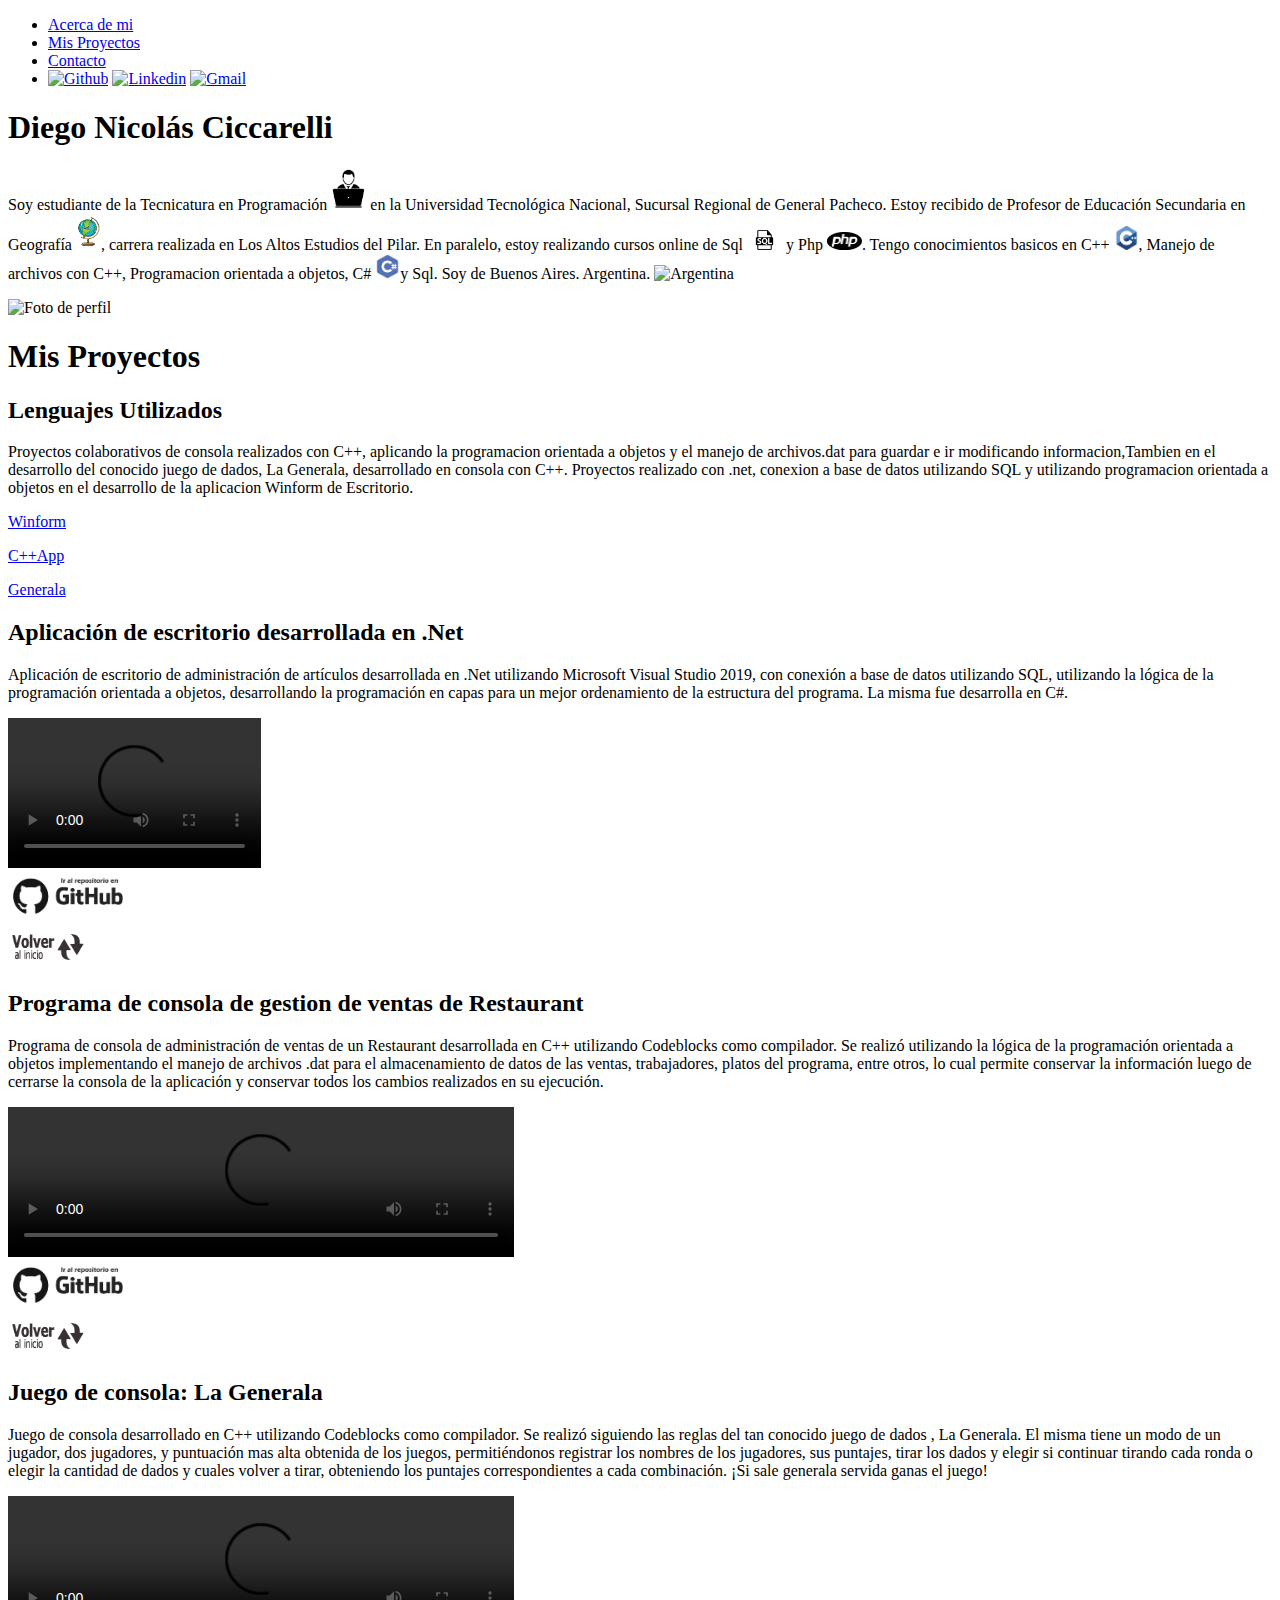
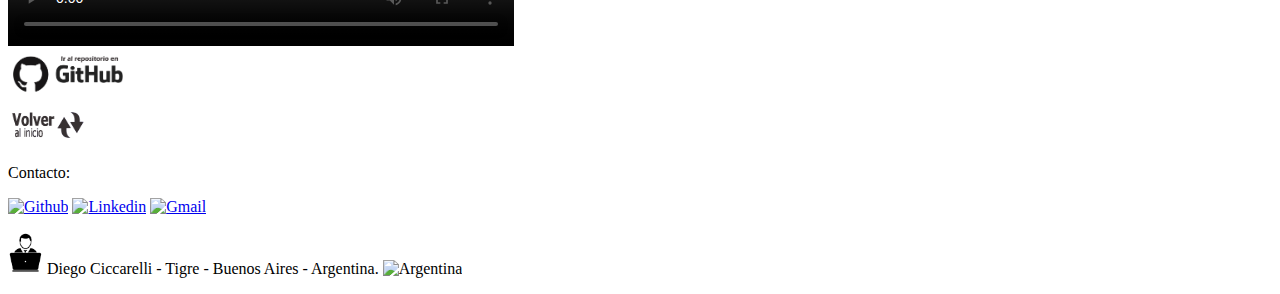
==== Index.html @ 88fc3339 "Descripciones de divs y nuevos iconos" ====
<!DOCTYPE html>
<html lang="en">
<head>
    <meta charset="UTF-8">
    <meta http-equiv="X-UA-Compatible" content="IE=edge">
    <meta name="viewport" content="width=device-width, initial-scale=1.0">
    <link rel="stylesheet" type= "text/css" href="estilo.css">
    <link href='https://cdn.jsdelivr.net/npm/boxicons@2.0.5/css/boxicons.min.css' rel='stylesheet'>
    <link rel = "preconnect" href = "https://fonts.gstatic.com">
    <link href = "https://fonts.googleapis.com/css2? family = KoHo & display = swap" rel = "hoja de estilo ">
    <title>Portfolio Diego Ciccarelli</title>
   
</head>
<body>
    <div class="estilo">
       
        <nav>
            <ul>
                
                <li><a href="#sobremi-a">Acerca de mi</a> </li>
                <li><a href="#primerapartado-a">Mis Proyectos</a> </li>
                <li><a href="#Contacto">Contacto</a> </li>  
                <li><a target ="_blank" href = "https://github.com/diegonicolasciccarelli">
                    <img class = "iconogit" src = 'https://image.flaticon.com/icons/png/512/25/25231.png' alt='Github' width="20px" height="20px"></a>
                        <a target ="_blank" href = "https://www.linkedin.com/in/diego-ciccarelli-abb57b20b/">
                        <img class = "linkedinicono" src = 'https://image.flaticon.com/icons/png/512/174/174857.png' alt='Linkedin' width="20px" height="20px"></a>
                            <a target ="_blank" href = "mailto:ciccarelli.diegonicolas@gmail.com">
                            <img class = "Gmailicono" src = 'https://cdn.icon-icons.com/icons2/2631/PNG/512/gmail_new_logo_icon_159149.png' alt='Gmail' width="20px" height="20px"></a>
                 </li> 
            
            </ul>    
        </nav>
    </div>
    <div class = "sobremi">
        <a name="sobremi-a"></a>
        <h1 class="sobremi-h1">Diego Nicolás Ciccarelli </h1>
        <!--<h2 class = "sobremi-h2">Estudiante de la Tecnicatura en Programación </h2>-->
        <div class = "TextoApartado">
            <p class= "sobremi-p">Soy estudiante de la Tecnicatura en Programación <img  src='programa.png' alt="Programador" width="35px" > en la Universidad Tecnológica Nacional, Sucursal Regional de General Pacheco. Estoy recibido de Profesor de Educación Secundaria en Geografía <img  src='Geo.png' alt="SQL" width="25px" >, carrera realizada en Los Altos Estudios del Pilar. 
                En paralelo, estoy realizando cursos online de Sql <img  src='Sql.png' alt="SQL" width="35px" > y Php <img  src='Php.png' alt="PHP" width="35px" >. Tengo conocimientos basicos en C++ <img  src='LogoC++.png' alt="SQL" width="25px" >, Manejo de archivos con C++, Programacion orientada a objetos, C# <img  src='CSHARP.png' alt="SQL" width="25px" >y Sql. Soy de Buenos Aires. Argentina. <img  src='https://images.emojiterra.com/twitter/512px/1f1e6-1f1f7.png' alt="Argentina" width="20px" >  </p>
            <img class="sobremi-perfil" src='https://i.postimg.cc/pLwyL3xd/IMG-20200205-180359-738.jpg' alt="Foto de perfil" >
        </div>  
      
    </div>


<div class = "primerapartado">
    
    <a name="primerapartado-a"></a>
    <h1 class="primerapartado-h1">Mis Proyectos </h1>
    <h2 class ="primerapartado-h2"> Lenguajes Utilizados</h2>
    <div class = "BotonesLenguaje">
        <div class = "TextoApartado">
            <p class="primerapartado-p">Proyectos colaborativos de consola realizados con C++, aplicando la programacion orientada a objetos y el manejo de archivos.dat para guardar e ir modificando informacion,Tambien en el desarrollo del conocido juego de dados, La Generala, desarrollado en consola con C++. Proyectos realizado con .net, conexion a base de datos utilizando SQL y utilizando programacion orientada a objetos  en el desarrollo de la aplicacion Winform de Escritorio.  </p>
            <div class = "boton">
                <a href="#primerapartado-winform"> <p>Winform</p></a>
               
            </div>
            <div class = "boton">
                <a href="#primerapartado-c++"> <p>C++App</p></a>
            </div>
             <div class = "boton">
                <a href="#primerapartado-generala"> <p>Generala</p></a>
            </div>
            
        </div> 
    </div> 
    
        <div class = "primerapartado-winform"><a name="primerapartado-winform"></a>
            
            <h2 class="primerapartado-h2"> Aplicación de escritorio desarrollada en .Net</h2>  
         <div class = "TextoApartado">
    <p class="primerapartado-p">Aplicación de escritorio de administración de artículos desarrollada en .Net utilizando Microsoft Visual Studio 2019, con conexión a base de datos utilizando SQL, utilizando la lógica de la programación orientada a objetos, desarrollando la programación en capas para un mejor ordenamiento de la estructura del programa. La misma fue desarrolla en C#. </p>
            <video class ="Proyecto1" src="Winforms2.mp4" alt='Winform' width="20%" controls>  
         </div> 
    
         <div class="socialmedia">
                                                                                                         
                <a target ="_blank" href = "https://github.com/Vevusse/TPWinform_Campostano_Ciccarelli">
                <img class = "iconogit" src = 'Repositorio.png' alt='Github' width="120px" height="50px">
                 </a>
       
         </div>
              <div class= "volverinicio">
                    <a href = "Index.html">
                 <img src = 'volver.png' alt='Github' width="80px" height="40px"></a>
              </div>
           
        </div> 

        <div class = "primerapartado-c++"><a name="primerapartado-c++"></a>
            
            <h2 class="primerapartado-h2">Programa de consola de gestion de ventas de Restaurant</h2>  
         <div class = "TextoApartado">
            <p class="primerapartado-p">Programa de consola de administración de ventas de un Restaurant desarrollada en C++ utilizando Codeblocks como compilador. Se realizó utilizando la lógica de la programación orientada a objetos implementando el manejo de archivos .dat para el almacenamiento de datos de las ventas, trabajadores, platos del programa, entre otros, lo cual permite conservar la información luego de cerrarse la consola de la aplicación y conservar todos los cambios realizados en su ejecución.</p>
            <video class ="Proyecto1" src="Restaurant2.mp4" alt='Winform' width="40%" controls>
         </div>
         <div class="socialmedia">
                                                                                                         
            <a target ="_blank" href = "https://github.com/diegonicolasciccarelli/Aplicacion-de-consola-Restaurant">
            <img class = "iconogit" src = 'Repositorio.png' alt='Github' width="120px" height="50px">
             </a>
   
     </div>
         <div class= "volverinicio">
            <a href = "Index.html">
               <img src = 'volver.png' alt='Github' width="80px" height="40px"></a>
           </div> 
        </div> 
        
        <div class = "primerapartado-generala"><a name="primerapartado-generala"></a>
            
            <h2 class="primerapartado-h2">Juego de consola: La Generala</h2>  
         <div class = "TextoApartado">
         <p class="primerapartado-p">Juego de consola desarrollado en C++ utilizando Codeblocks como compilador. Se realizó siguiendo las reglas del tan conocido juego de dados , La Generala. El misma tiene un modo de un jugador, dos jugadores, y puntuación mas alta obtenida de los juegos, permitiéndonos registrar los nombres de los jugadores, sus puntajes, tirar los dados y elegir si continuar tirando cada ronda o elegir la cantidad de dados y cuales volver a tirar, obteniendo los puntajes correspondientes a cada combinación. ¡Si sale generala servida ganas el juego!</p>
            <video class ="Proyecto1" src="Generala1.mp4" alt='Winform' width="40%" controls>
         </div>
         <div class="socialmedia">
                                                                                                         
            <a target ="_blank" href = "https://github.com/diegonicolasciccarelli/Juego-Generala-c-">
            <img class = "iconogit" src = 'Repositorio.png' alt='Github' width="120px" height="50px">
             </a>
   
     </div>
         <div class= "volverinicio">
            <a href = "Index.html">
               <img src = 'volver.png' alt='Github' width="80px" height="40px"></a>
           </div>
        </div> 
        
        
</div> 

<footer class="footer">
    <a name="Contacto"></a>
    <div class="container footer__caption">
        
        
            <div class="socialmedia">
                <p class="socialmedia__legend">Contacto:</p>                                                                                                 
                <a target ="_blank" href = "https://github.com/diegonicolasciccarelli">
                    <img class = "iconogit" src = 'https://image.flaticon.com/icons/png/512/25/25231.png' alt='Github' width="20px" height="20px"></a>
                        <a target ="_blank" href = "https://www.linkedin.com/in/diego-ciccarelli-abb57b20b/">
                        <img class = "linkedinicono" src = 'https://image.flaticon.com/icons/png/512/174/174857.png' alt='Linkedin' width="20px" height="20px"></a>
                            <a target ="_blank" href = "mailto:ciccarelli.diegonicolas@gmail.com">
                            <img class = "Gmailicono" src = 'https://cdn.icon-icons.com/icons2/2631/PNG/512/gmail_new_logo_icon_159149.png' alt='Gmail' width="20px" height="20px"></a>
                  </div>
                  <p class="primerapartado-p"><img  src='programa.png' alt="Programador" width="35px" > Diego Ciccarelli - Tigre - Buenos Aires - Argentina. <img  src='https://images.emojiterra.com/twitter/512px/1f1e6-1f1f7.png' alt="Argentina" width="20px" ></p>
        
    </div>
</footer>

</body>
</html>
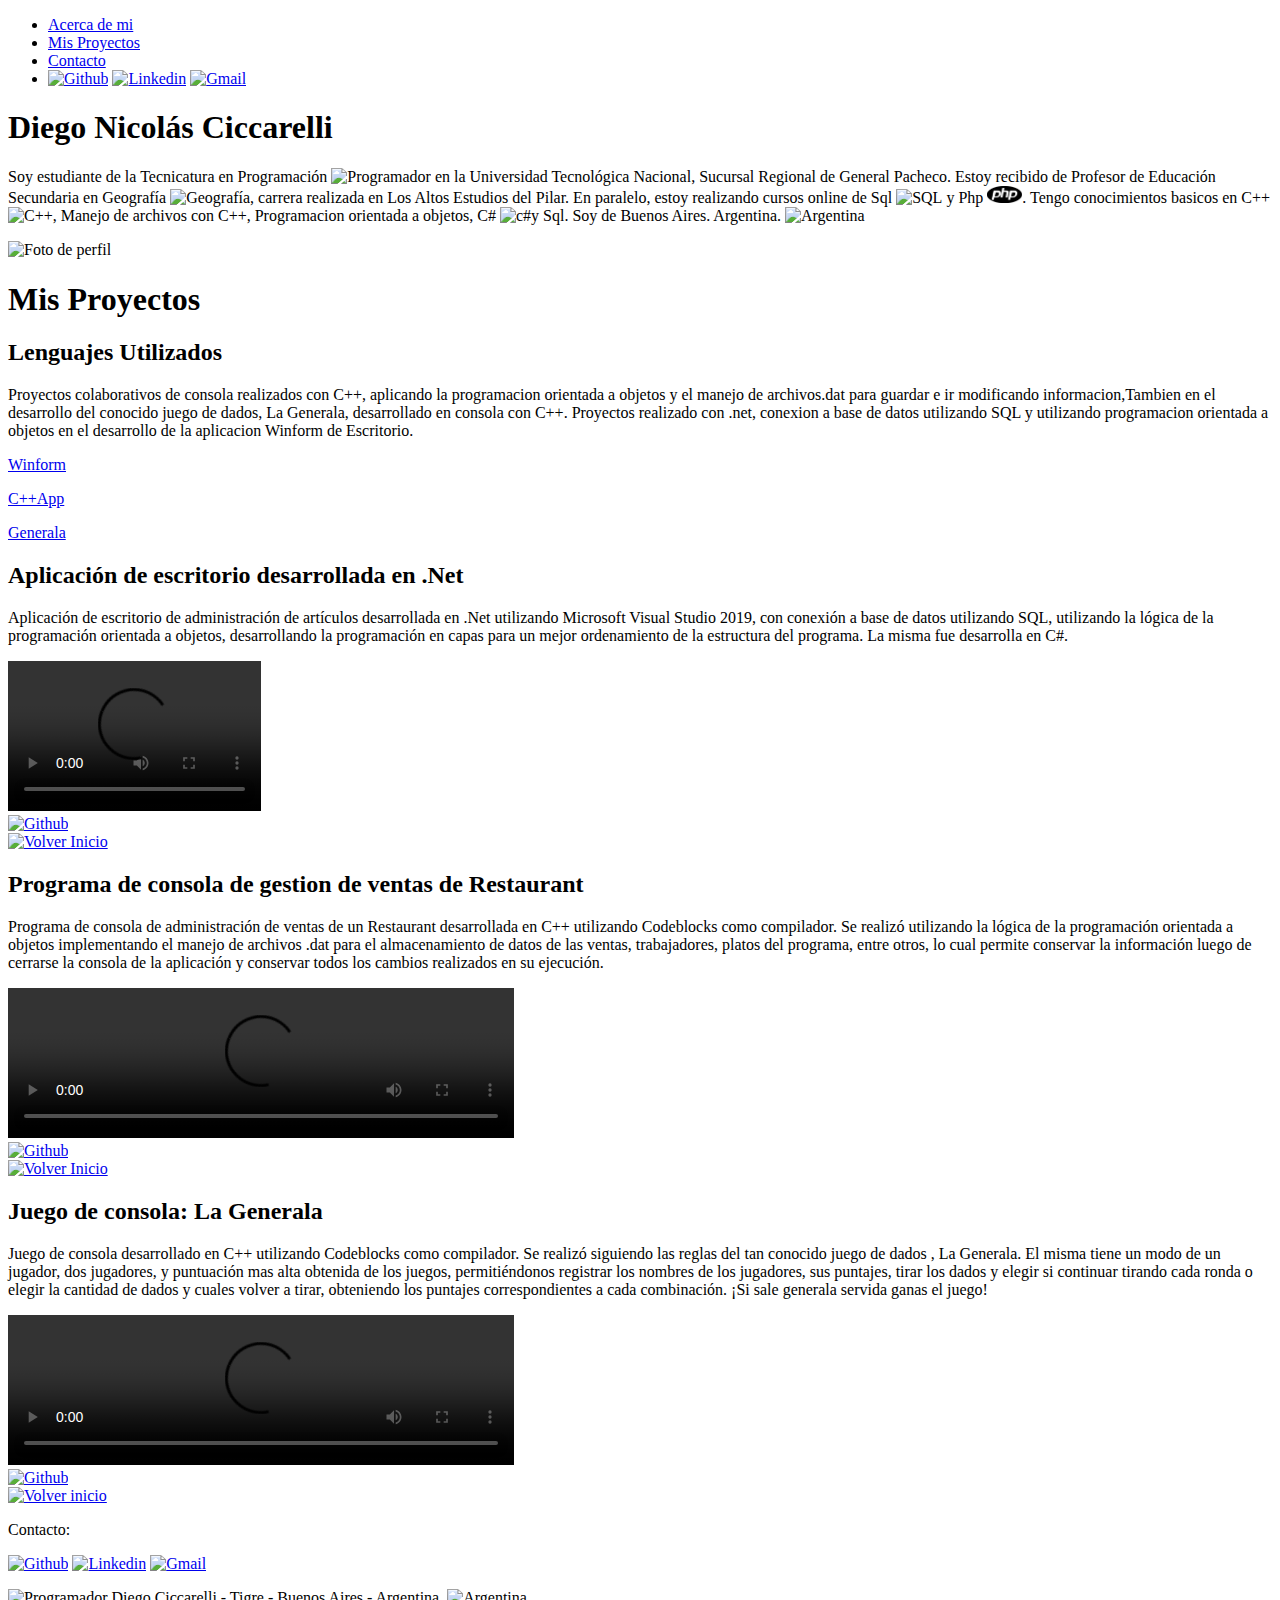
==== commit 781b10ab: "Se creo carpeta recursos y acomodo archivos" ====
--- a/Index.html
+++ b/Index.html
@@ -36,8 +36,8 @@
         <h1 class="sobremi-h1">Diego Nicolás Ciccarelli </h1>
         <!--<h2 class = "sobremi-h2">Estudiante de la Tecnicatura en Programación </h2>-->
         <div class = "TextoApartado">
-            <p class= "sobremi-p">Soy estudiante de la Tecnicatura en Programación <img  src='programa.png' alt="Programador" width="35px" > en la Universidad Tecnológica Nacional, Sucursal Regional de General Pacheco. Estoy recibido de Profesor de Educación Secundaria en Geografía <img  src='Geo.png' alt="SQL" width="25px" >, carrera realizada en Los Altos Estudios del Pilar. 
-                En paralelo, estoy realizando cursos online de Sql <img  src='Sql.png' alt="SQL" width="35px" > y Php <img  src='Php.png' alt="PHP" width="35px" >. Tengo conocimientos basicos en C++ <img  src='LogoC++.png' alt="SQL" width="25px" >, Manejo de archivos con C++, Programacion orientada a objetos, C# <img  src='CSHARP.png' alt="SQL" width="25px" >y Sql. Soy de Buenos Aires. Argentina. <img  src='https://images.emojiterra.com/twitter/512px/1f1e6-1f1f7.png' alt="Argentina" width="20px" >  </p>
+            <p class= "sobremi-p">Soy estudiante de la Tecnicatura en Programación <img  src='recursos/programa.png' alt="Programador" width="35px" > en la Universidad Tecnológica Nacional, Sucursal Regional de General Pacheco. Estoy recibido de Profesor de Educación Secundaria en Geografía <img  src='recursos/Geo.png' alt="Geografía" width="25px" >, carrera realizada en Los Altos Estudios del Pilar. 
+                En paralelo, estoy realizando cursos online de Sql <img  src='recursos/Sql.png' alt="SQL" width="35px" > y Php <img  src='Recursos/Php.png' alt="PHP" width="35px" >. Tengo conocimientos basicos en C++ <img  src='recursos/LogoC++.png' alt="C++" width="25px" >, Manejo de archivos con C++, Programacion orientada a objetos, C# <img  src='recursos/CSHARP.png' alt="c#" width="25px" >y Sql. Soy de Buenos Aires. Argentina. <img  src='https://images.emojiterra.com/twitter/512px/1f1e6-1f1f7.png' alt="Argentina" width="20px" >  </p>
             <img class="sobremi-perfil" src='https://i.postimg.cc/pLwyL3xd/IMG-20200205-180359-738.jpg' alt="Foto de perfil" >
         </div>  
       
@@ -71,19 +71,19 @@
             <h2 class="primerapartado-h2"> Aplicación de escritorio desarrollada en .Net</h2>  
          <div class = "TextoApartado">
     <p class="primerapartado-p">Aplicación de escritorio de administración de artículos desarrollada en .Net utilizando Microsoft Visual Studio 2019, con conexión a base de datos utilizando SQL, utilizando la lógica de la programación orientada a objetos, desarrollando la programación en capas para un mejor ordenamiento de la estructura del programa. La misma fue desarrolla en C#. </p>
-            <video class ="Proyecto1" src="Winforms2.mp4" alt='Winform' width="20%" controls>  
+            <video class ="Proyecto1" src="recursos/Winforms.mp4" alt='Winform' width="20%" controls>  
          </div> 
     
          <div class="socialmedia">
                                                                                                          
                 <a target ="_blank" href = "https://github.com/Vevusse/TPWinform_Campostano_Ciccarelli">
-                <img class = "iconogit" src = 'Repositorio.png' alt='Github' width="120px" height="50px">
+                <img class = "iconogit" src = 'recursos/Repositorio.png' alt='Github' width="120px" height="50px">
                  </a>
        
          </div>
               <div class= "volverinicio">
                     <a href = "Index.html">
-                 <img src = 'volver.png' alt='Github' width="80px" height="40px"></a>
+                 <img src = 'recursos/volver.png' alt='Volver Inicio' width="80px" height="40px"></a>
               </div>
            
         </div> 
@@ -93,18 +93,18 @@
             <h2 class="primerapartado-h2">Programa de consola de gestion de ventas de Restaurant</h2>  
          <div class = "TextoApartado">
             <p class="primerapartado-p">Programa de consola de administración de ventas de un Restaurant desarrollada en C++ utilizando Codeblocks como compilador. Se realizó utilizando la lógica de la programación orientada a objetos implementando el manejo de archivos .dat para el almacenamiento de datos de las ventas, trabajadores, platos del programa, entre otros, lo cual permite conservar la información luego de cerrarse la consola de la aplicación y conservar todos los cambios realizados en su ejecución.</p>
-            <video class ="Proyecto1" src="Restaurant2.mp4" alt='Winform' width="40%" controls>
+            <video class ="Proyecto1" src="recursos/Restaurant.mp4" alt='Restaurant' width="40%" controls>
          </div>
          <div class="socialmedia">
                                                                                                          
             <a target ="_blank" href = "https://github.com/diegonicolasciccarelli/Aplicacion-de-consola-Restaurant">
-            <img class = "iconogit" src = 'Repositorio.png' alt='Github' width="120px" height="50px">
+            <img class = "iconogit" src = 'recursos/Repositorio.png' alt='Github' width="120px" height="50px">
              </a>
    
      </div>
          <div class= "volverinicio">
             <a href = "Index.html">
-               <img src = 'volver.png' alt='Github' width="80px" height="40px"></a>
+               <img src = 'recursos/volver.png' alt='Volver Inicio' width="80px" height="40px"></a>
            </div> 
         </div> 
         
@@ -113,18 +113,18 @@
             <h2 class="primerapartado-h2">Juego de consola: La Generala</h2>  
          <div class = "TextoApartado">
          <p class="primerapartado-p">Juego de consola desarrollado en C++ utilizando Codeblocks como compilador. Se realizó siguiendo las reglas del tan conocido juego de dados , La Generala. El misma tiene un modo de un jugador, dos jugadores, y puntuación mas alta obtenida de los juegos, permitiéndonos registrar los nombres de los jugadores, sus puntajes, tirar los dados y elegir si continuar tirando cada ronda o elegir la cantidad de dados y cuales volver a tirar, obteniendo los puntajes correspondientes a cada combinación. ¡Si sale generala servida ganas el juego!</p>
-            <video class ="Proyecto1" src="Generala1.mp4" alt='Winform' width="40%" controls>
+            <video class ="Proyecto1" src="recursos/Generala.mp4" alt='Winform' width="40%" controls>
          </div>
          <div class="socialmedia">
                                                                                                          
             <a target ="_blank" href = "https://github.com/diegonicolasciccarelli/Juego-Generala-c-">
-            <img class = "iconogit" src = 'Repositorio.png' alt='Github' width="120px" height="50px">
+            <img class = "iconogit" src = 'recursos/Repositorio.png' alt='Github' width="120px" height="50px">
              </a>
    
      </div>
          <div class= "volverinicio">
             <a href = "Index.html">
-               <img src = 'volver.png' alt='Github' width="80px" height="40px"></a>
+               <img src = 'recursos/volver.png' alt='Volver inicio' width="80px" height="40px"></a>
            </div>
         </div> 
         
@@ -145,7 +145,7 @@
                             <a target ="_blank" href = "mailto:ciccarelli.diegonicolas@gmail.com">
                             <img class = "Gmailicono" src = 'https://cdn.icon-icons.com/icons2/2631/PNG/512/gmail_new_logo_icon_159149.png' alt='Gmail' width="20px" height="20px"></a>
                   </div>
-                  <p class="primerapartado-p"><img  src='programa.png' alt="Programador" width="35px" > Diego Ciccarelli - Tigre - Buenos Aires - Argentina. <img  src='https://images.emojiterra.com/twitter/512px/1f1e6-1f1f7.png' alt="Argentina" width="20px" ></p>
+                  <p class="primerapartado-p"><img  src='recursos/programa.png' alt="Programador" width="35px" > Diego Ciccarelli - Tigre - Buenos Aires - Argentina. <img  src='https://images.emojiterra.com/twitter/512px/1f1e6-1f1f7.png' alt="Argentina" width="20px" ></p>
         
     </div>
 </footer>
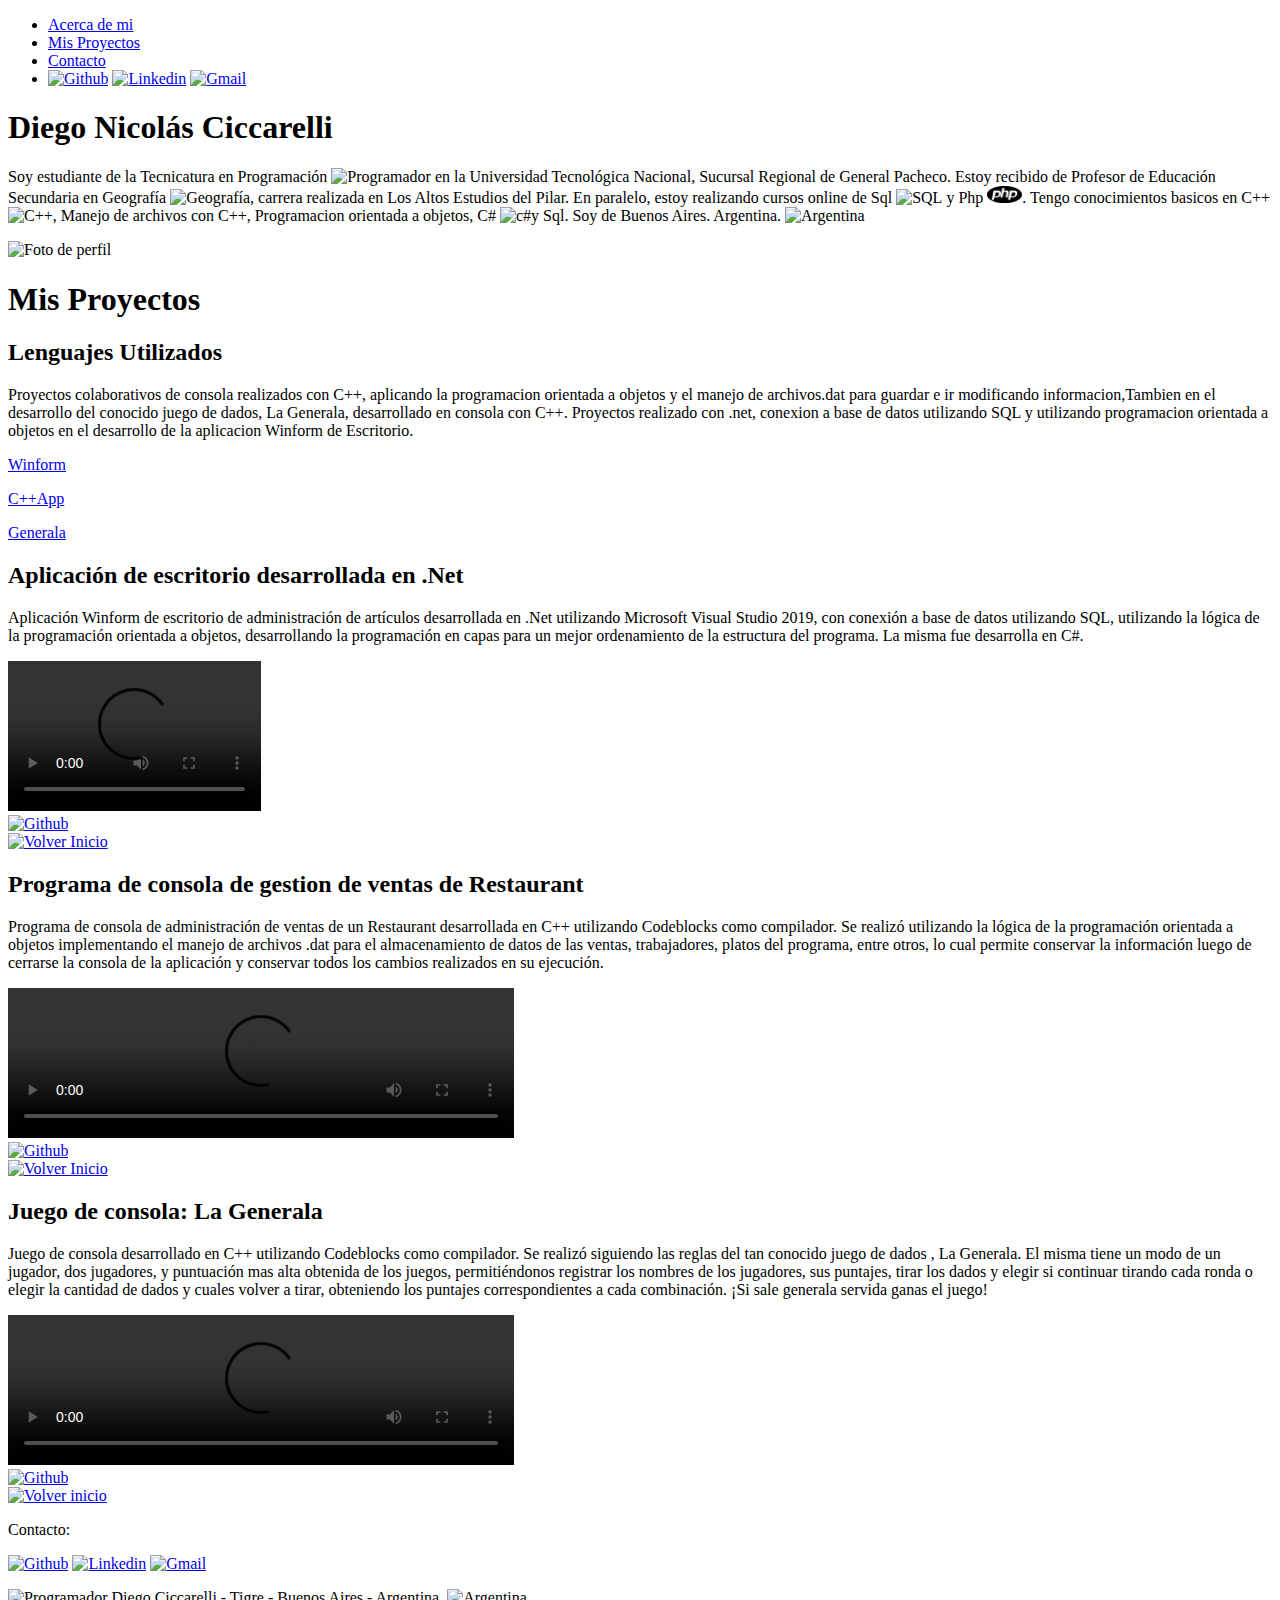
==== commit 4f964d89: "Modificacion general de la estructura" ====
--- a/Index.html
+++ b/Index.html
@@ -1,154 +1,124 @@
 <!DOCTYPE html>
 <html lang="en">
-<head>
-    <meta charset="UTF-8">
-    <meta http-equiv="X-UA-Compatible" content="IE=edge">
-    <meta name="viewport" content="width=device-width, initial-scale=1.0">
-    <link rel="stylesheet" type= "text/css" href="estilo.css">
-    <link href='https://cdn.jsdelivr.net/npm/boxicons@2.0.5/css/boxicons.min.css' rel='stylesheet'>
-    <link rel = "preconnect" href = "https://fonts.gstatic.com">
-    <link href = "https://fonts.googleapis.com/css2? family = KoHo & display = swap" rel = "hoja de estilo ">
-    <title>Portfolio Diego Ciccarelli</title>
-   
-</head>
-<body>
-    <div class="estilo">
-       
-        <nav>
-            <ul>
-                
-                <li><a href="#sobremi-a">Acerca de mi</a> </li>
-                <li><a href="#primerapartado-a">Mis Proyectos</a> </li>
-                <li><a href="#Contacto">Contacto</a> </li>  
-                <li><a target ="_blank" href = "https://github.com/diegonicolasciccarelli">
-                    <img class = "iconogit" src = 'https://image.flaticon.com/icons/png/512/25/25231.png' alt='Github' width="20px" height="20px"></a>
-                        <a target ="_blank" href = "https://www.linkedin.com/in/diego-ciccarelli-abb57b20b/">
-                        <img class = "linkedinicono" src = 'https://image.flaticon.com/icons/png/512/174/174857.png' alt='Linkedin' width="20px" height="20px"></a>
+    <head>
+        <meta charset="UTF-8">
+        <meta http-equiv="X-UA-Compatible" content="IE=edge">
+        <meta name="viewport" content="width=device-width, initial-scale=1.0">
+        <link rel="stylesheet" type= "text/css" href="estilo.css">
+        <link href='https://cdn.jsdelivr.net/npm/boxicons@2.0.5/css/boxicons.min.css' rel='stylesheet'>
+        <link rel = "preconnect" href = "https://fonts.gstatic.com">
+        <link href = "https://fonts.googleapis.com/css2? family = KoHo & display = swap" rel = "hoja de estilo ">
+        <title>Portfolio Diego Ciccarelli</title>
+    
+    </head>
+    <body>
+        <div class="estilo">
+        
+            <nav>
+                <ul>
+                    <li><a href="#sobremi-a">Acerca de mi</a> </li>
+                    <li><a href="#primerapartado-a">Mis Proyectos</a> </li>
+                    <li><a href="#Contacto">Contacto</a> </li>  
+                    <li><a target ="_blank" href = "https://github.com/diegonicolasciccarelli">
+                            <img class = "iconogit" src = 'https://image.flaticon.com/icons/png/512/25/25231.png' alt='Github' width="20px" height="20px"></a>
+                            <a target ="_blank" href = "https://www.linkedin.com/in/diego-ciccarelli-abb57b20b/">
+                            <img class = "linkedinicono" src = 'https://image.flaticon.com/icons/png/512/174/174857.png' alt='Linkedin' width="20px" height="20px"></a>
                             <a target ="_blank" href = "mailto:ciccarelli.diegonicolas@gmail.com">
                             <img class = "Gmailicono" src = 'https://cdn.icon-icons.com/icons2/2631/PNG/512/gmail_new_logo_icon_159149.png' alt='Gmail' width="20px" height="20px"></a>
-                 </li> 
-            
-            </ul>    
-        </nav>
-    </div>
-    <div class = "sobremi">
+                    </li> 
+                </ul>    
+            </nav>
+        </div>
+        <div class = "sobremi">
         <a name="sobremi-a"></a>
-        <h1 class="sobremi-h1">Diego Nicolás Ciccarelli </h1>
-        <!--<h2 class = "sobremi-h2">Estudiante de la Tecnicatura en Programación </h2>-->
-        <div class = "TextoApartado">
-            <p class= "sobremi-p">Soy estudiante de la Tecnicatura en Programación <img  src='recursos/programa.png' alt="Programador" width="35px" > en la Universidad Tecnológica Nacional, Sucursal Regional de General Pacheco. Estoy recibido de Profesor de Educación Secundaria en Geografía <img  src='recursos/Geo.png' alt="Geografía" width="25px" >, carrera realizada en Los Altos Estudios del Pilar. 
-                En paralelo, estoy realizando cursos online de Sql <img  src='recursos/Sql.png' alt="SQL" width="35px" > y Php <img  src='Recursos/Php.png' alt="PHP" width="35px" >. Tengo conocimientos basicos en C++ <img  src='recursos/LogoC++.png' alt="C++" width="25px" >, Manejo de archivos con C++, Programacion orientada a objetos, C# <img  src='recursos/CSHARP.png' alt="c#" width="25px" >y Sql. Soy de Buenos Aires. Argentina. <img  src='https://images.emojiterra.com/twitter/512px/1f1e6-1f1f7.png' alt="Argentina" width="20px" >  </p>
-            <img class="sobremi-perfil" src='https://i.postimg.cc/pLwyL3xd/IMG-20200205-180359-738.jpg' alt="Foto de perfil" >
-        </div>  
-      
-    </div>
-
-
-<div class = "primerapartado">
-    
-    <a name="primerapartado-a"></a>
-    <h1 class="primerapartado-h1">Mis Proyectos </h1>
-    <h2 class ="primerapartado-h2"> Lenguajes Utilizados</h2>
-    <div class = "BotonesLenguaje">
-        <div class = "TextoApartado">
-            <p class="primerapartado-p">Proyectos colaborativos de consola realizados con C++, aplicando la programacion orientada a objetos y el manejo de archivos.dat para guardar e ir modificando informacion,Tambien en el desarrollo del conocido juego de dados, La Generala, desarrollado en consola con C++. Proyectos realizado con .net, conexion a base de datos utilizando SQL y utilizando programacion orientada a objetos  en el desarrollo de la aplicacion Winform de Escritorio.  </p>
-            <div class = "boton">
-                <a href="#primerapartado-winform"> <p>Winform</p></a>
-               
-            </div>
-            <div class = "boton">
-                <a href="#primerapartado-c++"> <p>C++App</p></a>
-            </div>
-             <div class = "boton">
-                <a href="#primerapartado-generala"> <p>Generala</p></a>
-            </div>
-            
-        </div> 
-    </div> 
-    
-        <div class = "primerapartado-winform"><a name="primerapartado-winform"></a>
-            
-            <h2 class="primerapartado-h2"> Aplicación de escritorio desarrollada en .Net</h2>  
-         <div class = "TextoApartado">
-    <p class="primerapartado-p">Aplicación de escritorio de administración de artículos desarrollada en .Net utilizando Microsoft Visual Studio 2019, con conexión a base de datos utilizando SQL, utilizando la lógica de la programación orientada a objetos, desarrollando la programación en capas para un mejor ordenamiento de la estructura del programa. La misma fue desarrolla en C#. </p>
-            <video class ="Proyecto1" src="recursos/Winforms.mp4" alt='Winform' width="20%" controls>  
-         </div> 
-    
-         <div class="socialmedia">
-                                                                                                         
-                <a target ="_blank" href = "https://github.com/Vevusse/TPWinform_Campostano_Ciccarelli">
-                <img class = "iconogit" src = 'recursos/Repositorio.png' alt='Github' width="120px" height="50px">
-                 </a>
-       
-         </div>
-              <div class= "volverinicio">
+            <h1 class="sobremi-h1">Diego Nicolás Ciccarelli </h1>
+            <div class = "TextoApartado">
+                <p class= "sobremi-p">Soy estudiante de la Tecnicatura en Programación <img  src='recursos/programa.png' alt="Programador" width="35px" > en la Universidad Tecnológica Nacional, Sucursal Regional de General Pacheco. Estoy recibido de Profesor de Educación Secundaria en Geografía <img  src='recursos/Geo.png' alt="Geografía" width="25px" >, carrera realizada en Los Altos Estudios del Pilar. 
+                    En paralelo, estoy realizando cursos online de Sql <img  src='recursos/Sql.png' alt="SQL" width="35px" > y Php <img  src='Recursos/Php.png' alt="PHP" width="35px" >. Tengo conocimientos basicos en C++ <img  src='recursos/LogoC++.png' alt="C++" width="25px" >, Manejo de archivos con C++, Programacion orientada a objetos, C# <img  src='recursos/CSHARP.png' alt="c#" width="25px" >y Sql. Soy de Buenos Aires. Argentina. <img  src='https://images.emojiterra.com/twitter/512px/1f1e6-1f1f7.png' alt="Argentina" width="20px" >  </p>
+                    <img class="sobremi-perfil" src='https://i.postimg.cc/pLwyL3xd/IMG-20200205-180359-738.jpg' alt="Foto de perfil" >
+            </div>  
+        </div>
+        <div class = "primerapartado">
+        <a name="primerapartado-a"></a>
+            <h1 class="primerapartado-h1">Mis Proyectos </h1>
+            <h2 class ="primerapartado-h2"> Lenguajes Utilizados</h2>
+            <div class = "BotonesLenguaje">
+                <div class = "TextoApartado">
+                    <p class="primerapartado-p">Proyectos colaborativos de consola realizados con C++, aplicando la programacion orientada a objetos y el manejo de archivos.dat para guardar e ir modificando informacion,Tambien en el desarrollo del conocido juego de dados, La Generala, desarrollado en consola con C++. Proyectos realizado con .net, conexion a base de datos utilizando SQL y utilizando programacion orientada a objetos  en el desarrollo de la aplicacion Winform de Escritorio.  </p>
+                    <div class = "boton">
+                    <a href="#primerapartado-winform"> <p>Winform</p></a>
+                    </div>
+                        <div class = "boton">
+                        <a href="#primerapartado-c++"> <p>C++App</p></a>
+                        </div>
+                            <div class = "boton">
+                            <a href="#primerapartado-generala"> <p>Generala</p></a>
+                            </div>
+                </div> 
+            </div> 
+        
+            <div class = "primerapartado-winform"><a name="primerapartado-winform"></a>
+                <h2 class="primerapartado-h2"> Aplicación de escritorio desarrollada en .Net</h2>  
+                    <div class = "TextoApartado">
+                        <p class="primerapartado-p">Aplicación Winform de escritorio de administración de artículos desarrollada en .Net utilizando Microsoft Visual Studio 2019, con conexión a base de datos utilizando SQL, utilizando la lógica de la programación orientada a objetos, desarrollando la programación en capas para un mejor ordenamiento de la estructura del programa. La misma fue desarrolla en C#. </p>
+                        <video class ="Proyecto1" src="recursos/Winforms.mp4" alt='Winform' width="20%" controls>  
+                    </div> 
+                <div class="socialmedia">
+                    <a target ="_blank" href = "https://github.com/Vevusse/TPWinform_Campostano_Ciccarelli">
+                    <img class = "iconogit" src = 'recursos/Repositorio.png' alt='Github' width="120px" height="50px">
+                    </a>
+                </div>
+                <div class= "volverinicio">
                     <a href = "Index.html">
-                 <img src = 'recursos/volver.png' alt='Volver Inicio' width="80px" height="40px"></a>
-              </div>
-           
+                    <img src = 'recursos/volver.png' alt='Volver Inicio' width="80px" height="40px"></a>
+                </div> 
+            </div> 
+            <div class = "primerapartado-c++"><a name="primerapartado-c++"></a>
+                <h2 class="primerapartado-h2">Programa de consola de gestion de ventas de Restaurant</h2>  
+                    <div class = "TextoApartado">
+                        <p class="primerapartado-p">Programa de consola de administración de ventas de un Restaurant desarrollada en C++ utilizando Codeblocks como compilador. Se realizó utilizando la lógica de la programación orientada a objetos implementando el manejo de archivos .dat para el almacenamiento de datos de las ventas, trabajadores, platos del programa, entre otros, lo cual permite conservar la información luego de cerrarse la consola de la aplicación y conservar todos los cambios realizados en su ejecución.</p>
+                        <video class ="Proyecto1" src="recursos/Restaurant.mp4" alt='Restaurant' width="40%" controls>
+                    </div>
+                    <div class="socialmedia">
+                        <a target ="_blank" href = "https://github.com/diegonicolasciccarelli/Aplicacion-de-consola-Restaurant">
+                        <img class = "iconogit" src = 'recursos/Repositorio.png' alt='Github' width="120px" height="50px"></a>
+                    </div>
+                    <div class= "volverinicio">
+                        <a href = "Index.html">
+                        <img src = 'recursos/volver.png' alt='Volver Inicio' width="80px" height="40px"></a>
+                    </div> 
+            </div> 
+            <div class = "primerapartado-generala"><a name="primerapartado-generala"></a>
+                <h2 class="primerapartado-h2">Juego de consola: La Generala</h2>  
+                <div class = "TextoApartado">
+                    <p class="primerapartado-p">Juego de consola desarrollado en C++ utilizando Codeblocks como compilador. Se realizó siguiendo las reglas del tan conocido juego de dados , La Generala. El misma tiene un modo de un jugador, dos jugadores, y puntuación mas alta obtenida de los juegos, permitiéndonos registrar los nombres de los jugadores, sus puntajes, tirar los dados y elegir si continuar tirando cada ronda o elegir la cantidad de dados y cuales volver a tirar, obteniendo los puntajes correspondientes a cada combinación. ¡Si sale generala servida ganas el juego!</p>
+                    <video class ="Proyecto1" src="recursos/Generala.mp4" alt='Winform' width="40%" controls>
+                </div>
+                <div class="socialmedia">                                                                                             
+                    <a target ="_blank" href = "https://github.com/diegonicolasciccarelli/Juego-Generala-c-">
+                    <img class = "iconogit" src = 'recursos/Repositorio.png' alt='Github' width="120px" height="50px"></a>
+                </div>
+                <div class= "volverinicio">
+                    <a href = "Index.html">
+                    <img src = 'recursos/volver.png' alt='Volver inicio' width="80px" height="40px"></a>
+                </div>
+            </div>     
         </div> 
 
-        <div class = "primerapartado-c++"><a name="primerapartado-c++"></a>
-            
-            <h2 class="primerapartado-h2">Programa de consola de gestion de ventas de Restaurant</h2>  
-         <div class = "TextoApartado">
-            <p class="primerapartado-p">Programa de consola de administración de ventas de un Restaurant desarrollada en C++ utilizando Codeblocks como compilador. Se realizó utilizando la lógica de la programación orientada a objetos implementando el manejo de archivos .dat para el almacenamiento de datos de las ventas, trabajadores, platos del programa, entre otros, lo cual permite conservar la información luego de cerrarse la consola de la aplicación y conservar todos los cambios realizados en su ejecución.</p>
-            <video class ="Proyecto1" src="recursos/Restaurant.mp4" alt='Restaurant' width="40%" controls>
-         </div>
-         <div class="socialmedia">
-                                                                                                         
-            <a target ="_blank" href = "https://github.com/diegonicolasciccarelli/Aplicacion-de-consola-Restaurant">
-            <img class = "iconogit" src = 'recursos/Repositorio.png' alt='Github' width="120px" height="50px">
-             </a>
-   
-     </div>
-         <div class= "volverinicio">
-            <a href = "Index.html">
-               <img src = 'recursos/volver.png' alt='Volver Inicio' width="80px" height="40px"></a>
-           </div> 
-        </div> 
-        
-        <div class = "primerapartado-generala"><a name="primerapartado-generala"></a>
-            
-            <h2 class="primerapartado-h2">Juego de consola: La Generala</h2>  
-         <div class = "TextoApartado">
-         <p class="primerapartado-p">Juego de consola desarrollado en C++ utilizando Codeblocks como compilador. Se realizó siguiendo las reglas del tan conocido juego de dados , La Generala. El misma tiene un modo de un jugador, dos jugadores, y puntuación mas alta obtenida de los juegos, permitiéndonos registrar los nombres de los jugadores, sus puntajes, tirar los dados y elegir si continuar tirando cada ronda o elegir la cantidad de dados y cuales volver a tirar, obteniendo los puntajes correspondientes a cada combinación. ¡Si sale generala servida ganas el juego!</p>
-            <video class ="Proyecto1" src="recursos/Generala.mp4" alt='Winform' width="40%" controls>
-         </div>
-         <div class="socialmedia">
-                                                                                                         
-            <a target ="_blank" href = "https://github.com/diegonicolasciccarelli/Juego-Generala-c-">
-            <img class = "iconogit" src = 'recursos/Repositorio.png' alt='Github' width="120px" height="50px">
-             </a>
-   
-     </div>
-         <div class= "volverinicio">
-            <a href = "Index.html">
-               <img src = 'recursos/volver.png' alt='Volver inicio' width="80px" height="40px"></a>
-           </div>
-        </div> 
-        
-        
-</div> 
-
-<footer class="footer">
-    <a name="Contacto"></a>
-    <div class="container footer__caption">
-        
-        
-            <div class="socialmedia">
-                <p class="socialmedia__legend">Contacto:</p>                                                                                                 
-                <a target ="_blank" href = "https://github.com/diegonicolasciccarelli">
+        <footer class="footer">
+            <a name="Contacto"></a>
+            <div class="container footer__caption">
+                <div class="socialmedia">
+                    <p class="socialmedia__legend">Contacto:</p>                                                                                                 
+                    <a target ="_blank" href = "https://github.com/diegonicolasciccarelli">
                     <img class = "iconogit" src = 'https://image.flaticon.com/icons/png/512/25/25231.png' alt='Github' width="20px" height="20px"></a>
-                        <a target ="_blank" href = "https://www.linkedin.com/in/diego-ciccarelli-abb57b20b/">
-                        <img class = "linkedinicono" src = 'https://image.flaticon.com/icons/png/512/174/174857.png' alt='Linkedin' width="20px" height="20px"></a>
-                            <a target ="_blank" href = "mailto:ciccarelli.diegonicolas@gmail.com">
-                            <img class = "Gmailicono" src = 'https://cdn.icon-icons.com/icons2/2631/PNG/512/gmail_new_logo_icon_159149.png' alt='Gmail' width="20px" height="20px"></a>
-                  </div>
-                  <p class="primerapartado-p"><img  src='recursos/programa.png' alt="Programador" width="35px" > Diego Ciccarelli - Tigre - Buenos Aires - Argentina. <img  src='https://images.emojiterra.com/twitter/512px/1f1e6-1f1f7.png' alt="Argentina" width="20px" ></p>
-        
-    </div>
-</footer>
-
-</body>
+                    <a target ="_blank" href = "https://www.linkedin.com/in/diego-ciccarelli-abb57b20b/">
+                    <img class = "linkedinicono" src = 'https://image.flaticon.com/icons/png/512/174/174857.png' alt='Linkedin' width="20px" height="20px"></a>
+                    <a target ="_blank" href = "mailto:ciccarelli.diegonicolas@gmail.com">
+                    <img class = "Gmailicono" src = 'https://cdn.icon-icons.com/icons2/2631/PNG/512/gmail_new_logo_icon_159149.png' alt='Gmail' width="20px" height="20px"></a>
+                </div>
+                <p class="primerapartado-p"><img  src='recursos/programa.png' alt="Programador" width="35px" > Diego Ciccarelli - Tigre - Buenos Aires - Argentina. <img  src='https://images.emojiterra.com/twitter/512px/1f1e6-1f1f7.png' alt="Argentina" width="20px" ></p>
+            </div>
+        </footer>
+    </body>
 </html>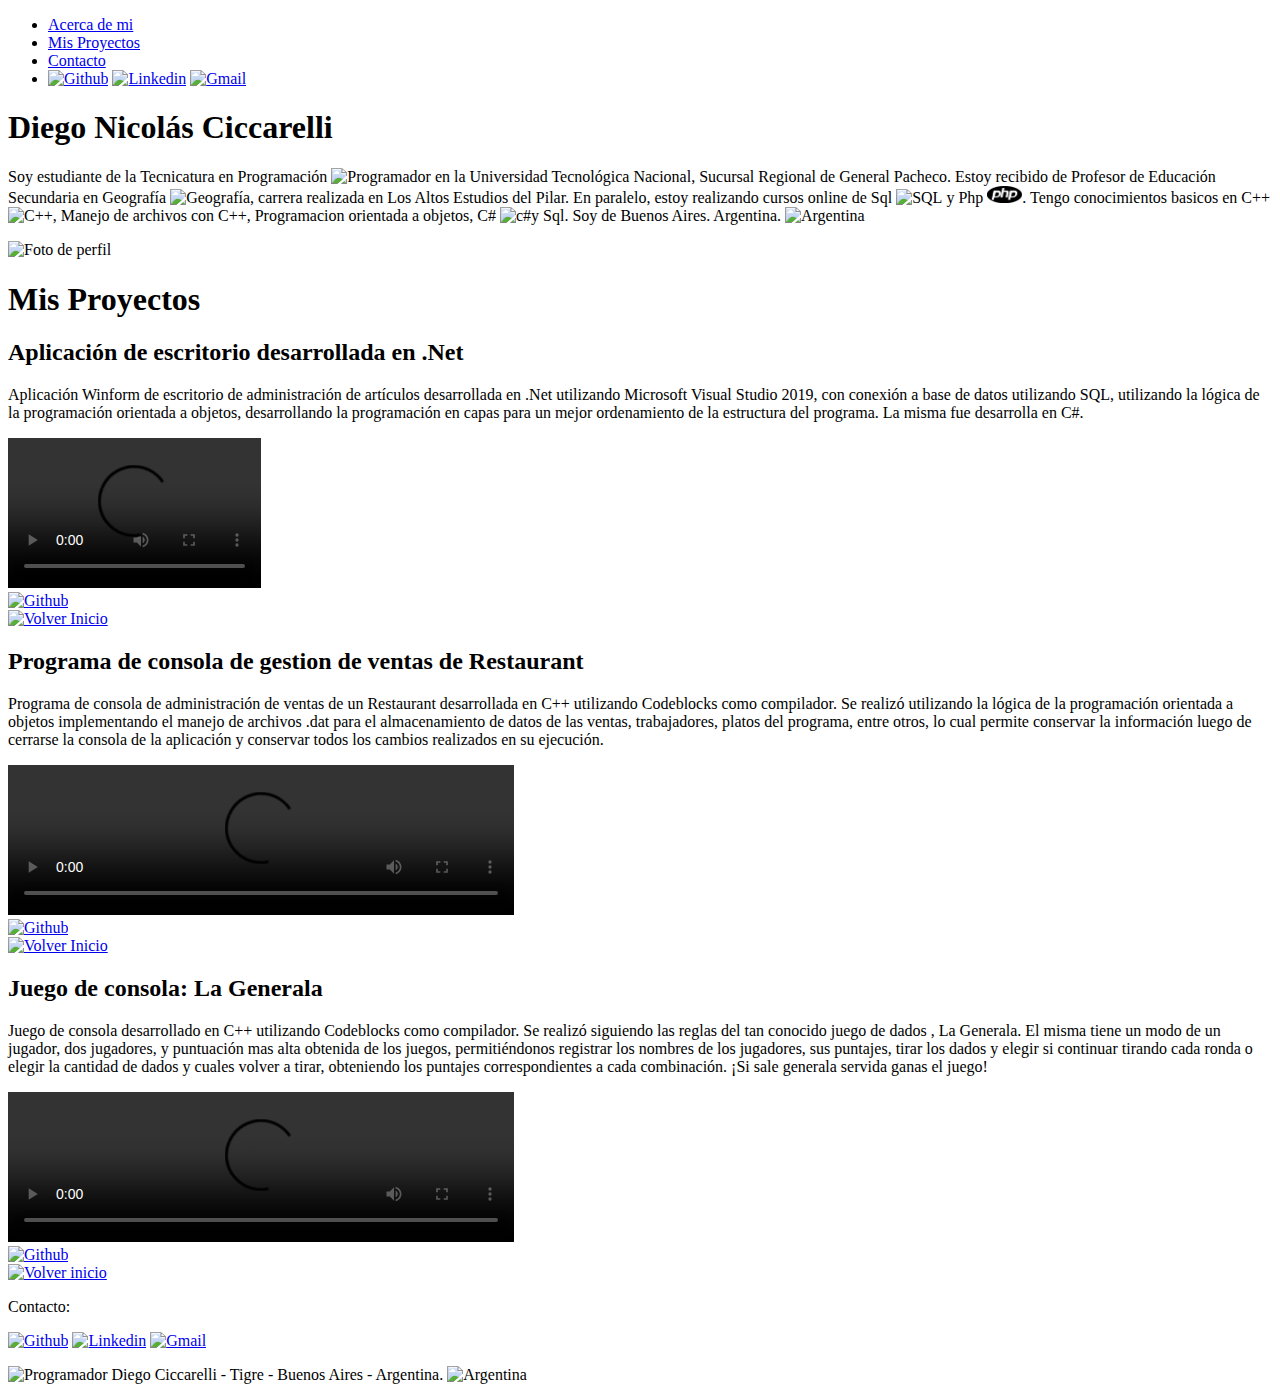
==== commit 07bc520d: "Arreglo de div" ====
--- a/Index.html
+++ b/Index.html
@@ -38,7 +38,7 @@
                     <img class="sobremi-perfil" src='https://i.postimg.cc/pLwyL3xd/IMG-20200205-180359-738.jpg' alt="Foto de perfil" >
             </div>  
         </div>
-        <div class = "primerapartado">
+        <!--<div class = "primerapartado">
         <a name="primerapartado-a"></a>
             <h1 class="primerapartado-h1">Mis Proyectos </h1>
             <h2 class ="primerapartado-h2"> Lenguajes Utilizados</h2>
@@ -55,9 +55,12 @@
                             <a href="#primerapartado-generala"> <p>Generala</p></a>
                             </div>
                 </div> 
-            </div> 
+            </div> -->
         
-            <div class = "primerapartado-winform"><a name="primerapartado-winform"></a>
+            <div class = "primerapartado-winform">
+                <a name="primerapartado-a"></a>
+                
+                <h1 class="primerapartado-h1">Mis Proyectos </h1>
                 <h2 class="primerapartado-h2"> Aplicación de escritorio desarrollada en .Net</h2>  
                     <div class = "TextoApartado">
                         <p class="primerapartado-p">Aplicación Winform de escritorio de administración de artículos desarrollada en .Net utilizando Microsoft Visual Studio 2019, con conexión a base de datos utilizando SQL, utilizando la lógica de la programación orientada a objetos, desarrollando la programación en capas para un mejor ordenamiento de la estructura del programa. La misma fue desarrolla en C#. </p>
@@ -70,10 +73,10 @@
                 </div>
                 <div class= "volverinicio">
                     <a href = "Index.html">
-                    <img src = 'recursos/volver.png' alt='Volver Inicio' width="80px" height="40px"></a>
+                    <img class = "inicio" src = 'recursos/volver.png' alt='Volver Inicio' width="80px" height="40px"></a>
                 </div> 
             </div> 
-            <div class = "primerapartado-c++"><a name="primerapartado-c++"></a>
+            <div class = "primerapartado-restaurant"><a name="primerapartado-c++"></a>
                 <h2 class="primerapartado-h2">Programa de consola de gestion de ventas de Restaurant</h2>  
                     <div class = "TextoApartado">
                         <p class="primerapartado-p">Programa de consola de administración de ventas de un Restaurant desarrollada en C++ utilizando Codeblocks como compilador. Se realizó utilizando la lógica de la programación orientada a objetos implementando el manejo de archivos .dat para el almacenamiento de datos de las ventas, trabajadores, platos del programa, entre otros, lo cual permite conservar la información luego de cerrarse la consola de la aplicación y conservar todos los cambios realizados en su ejecución.</p>
@@ -85,7 +88,7 @@
                     </div>
                     <div class= "volverinicio">
                         <a href = "Index.html">
-                        <img src = 'recursos/volver.png' alt='Volver Inicio' width="80px" height="40px"></a>
+                        <img class="inicio" src = 'recursos/volver.png' alt='Volver Inicio' width="80px" height="40px"></a>
                     </div> 
             </div> 
             <div class = "primerapartado-generala"><a name="primerapartado-generala"></a>
@@ -100,7 +103,7 @@
                 </div>
                 <div class= "volverinicio">
                     <a href = "Index.html">
-                    <img src = 'recursos/volver.png' alt='Volver inicio' width="80px" height="40px"></a>
+                    <img class = "inicio" src = 'recursos/volver.png' alt='Volver inicio' width="80px" height="40px"></a>
                 </div>
             </div>     
         </div> 
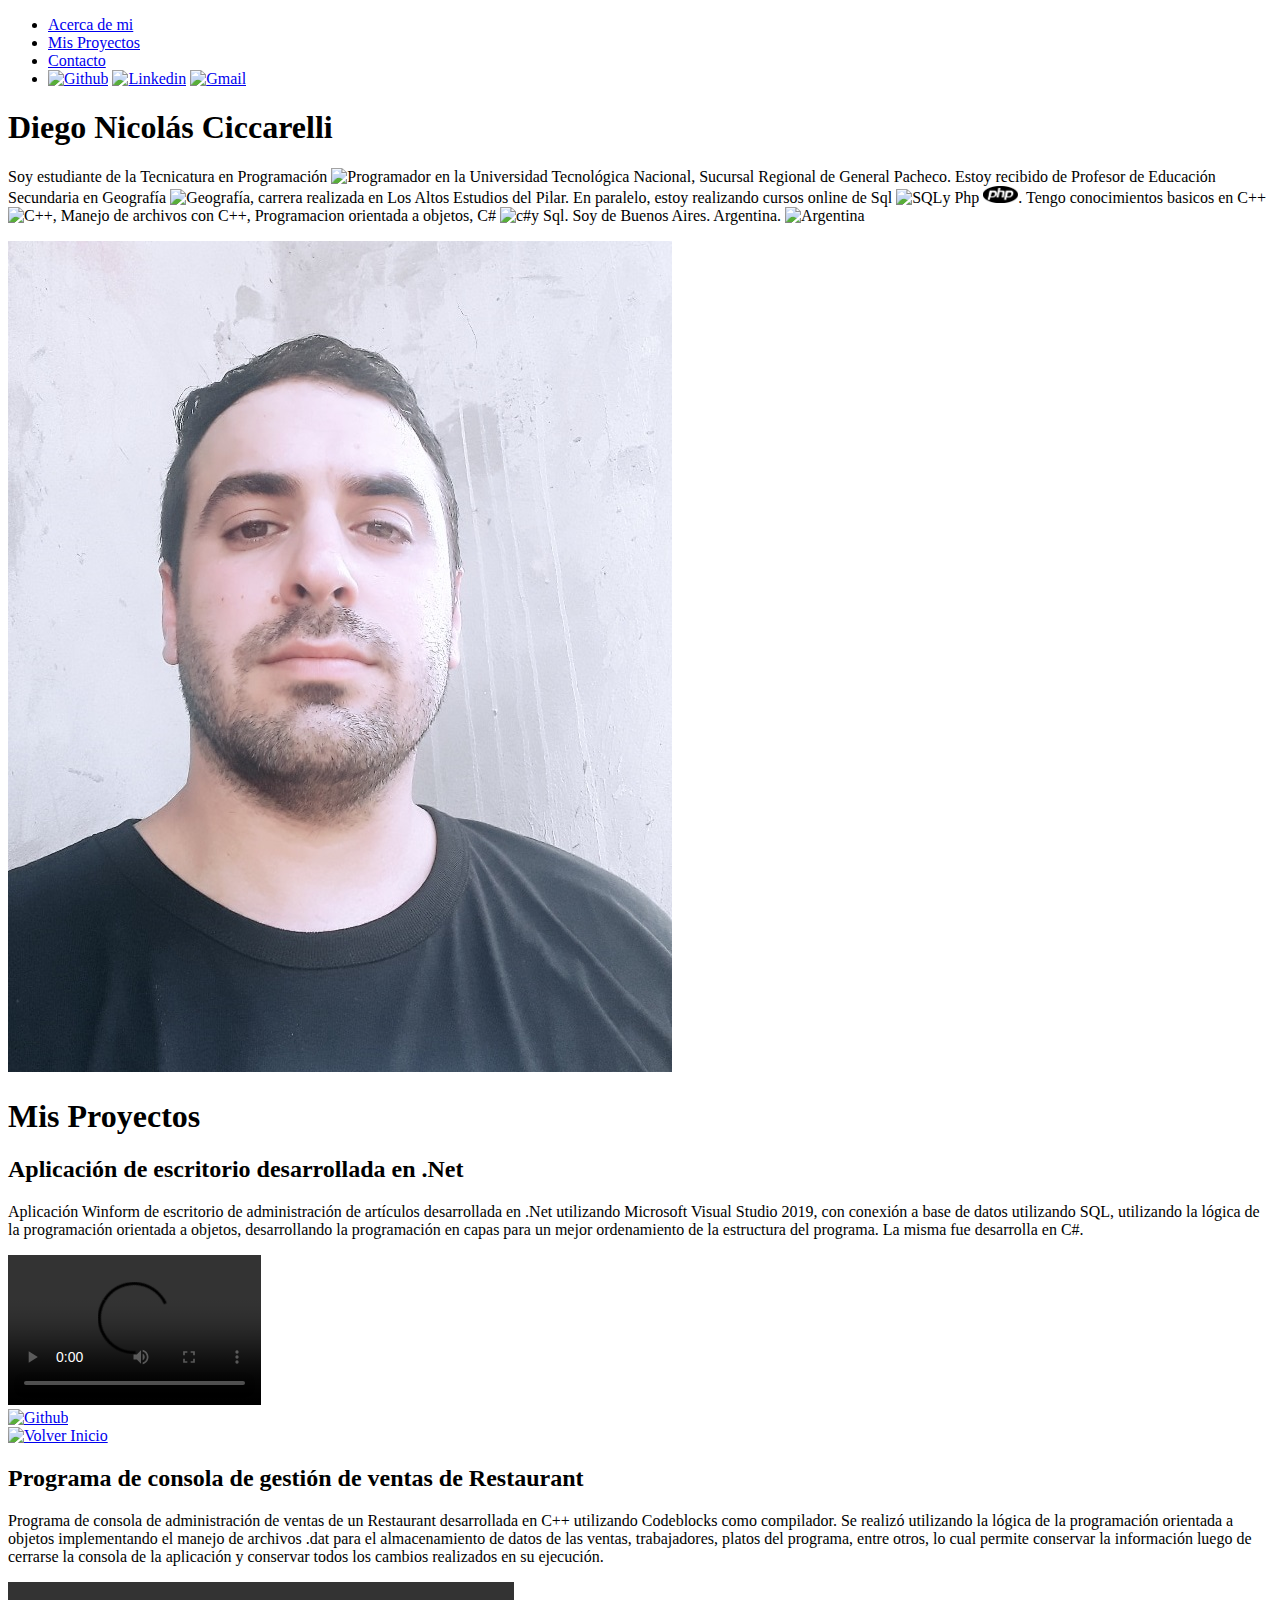
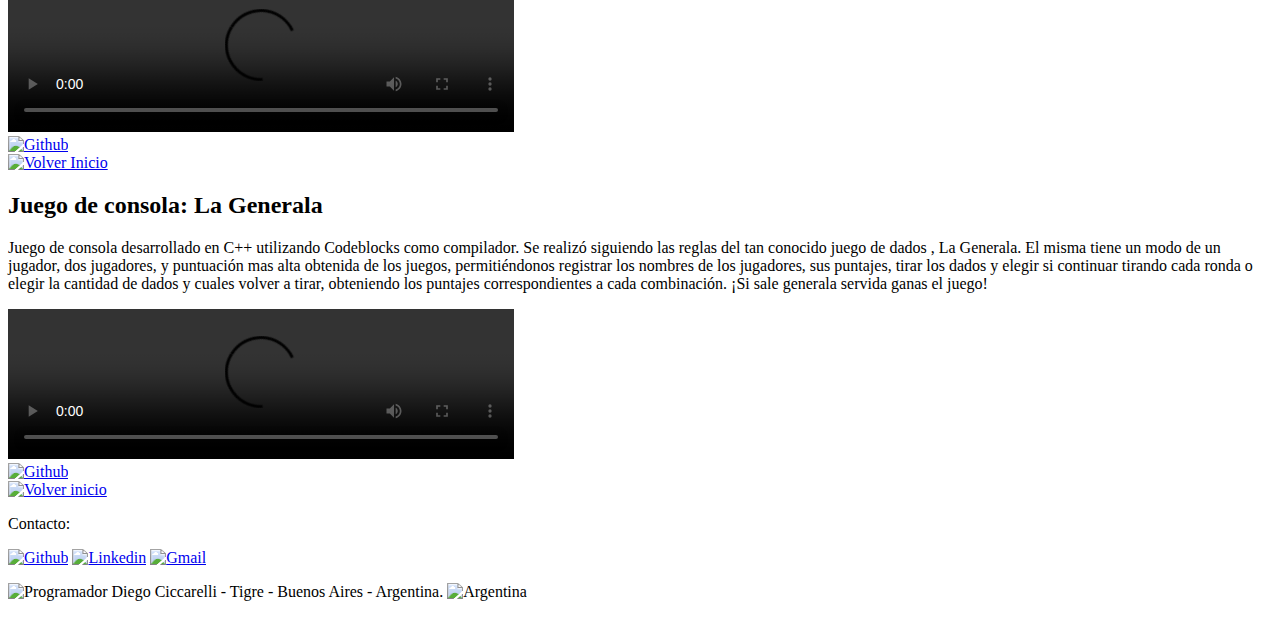
==== commit 8b7dd275: "cambio colores fuente y ajustes" ====
--- a/Index.html
+++ b/Index.html
@@ -6,14 +6,13 @@
         <meta name="viewport" content="width=device-width, initial-scale=1.0">
         <link rel="stylesheet" type= "text/css" href="estilo.css">
         <link href='https://cdn.jsdelivr.net/npm/boxicons@2.0.5/css/boxicons.min.css' rel='stylesheet'>
-        <link rel = "preconnect" href = "https://fonts.gstatic.com">
-        <link href = "https://fonts.googleapis.com/css2? family = KoHo & display = swap" rel = "hoja de estilo ">
+        <link rel="icon" href ="recursos/programa.png">
+        <link rel="preconnect" href="https://fonts.gstatic.com">
+        <link href="https://fonts.googleapis.com/css2?family=Architects+Daughter&display=swap" rel="stylesheet">
         <title>Portfolio Diego Ciccarelli</title>
-    
     </head>
     <body>
         <div class="estilo">
-        
             <nav>
                 <ul>
                     <li><a href="#sobremi-a">Acerca de mi</a> </li>
@@ -34,32 +33,12 @@
             <h1 class="sobremi-h1">Diego Nicolás Ciccarelli </h1>
             <div class = "TextoApartado">
                 <p class= "sobremi-p">Soy estudiante de la Tecnicatura en Programación <img  src='recursos/programa.png' alt="Programador" width="35px" > en la Universidad Tecnológica Nacional, Sucursal Regional de General Pacheco. Estoy recibido de Profesor de Educación Secundaria en Geografía <img  src='recursos/Geo.png' alt="Geografía" width="25px" >, carrera realizada en Los Altos Estudios del Pilar. 
-                    En paralelo, estoy realizando cursos online de Sql <img  src='recursos/Sql.png' alt="SQL" width="35px" > y Php <img  src='Recursos/Php.png' alt="PHP" width="35px" >. Tengo conocimientos basicos en C++ <img  src='recursos/LogoC++.png' alt="C++" width="25px" >, Manejo de archivos con C++, Programacion orientada a objetos, C# <img  src='recursos/CSHARP.png' alt="c#" width="25px" >y Sql. Soy de Buenos Aires. Argentina. <img  src='https://images.emojiterra.com/twitter/512px/1f1e6-1f1f7.png' alt="Argentina" width="20px" >  </p>
-                    <img class="sobremi-perfil" src='https://i.postimg.cc/pLwyL3xd/IMG-20200205-180359-738.jpg' alt="Foto de perfil" >
+                    En paralelo, estoy realizando cursos online de Sql <img  src='recursos/Sql.png' alt="SQL" width="35px" >y Php <img  src='Recursos/Php.png' alt="PHP" width="35px" >. Tengo conocimientos basicos en C++ <img  src='recursos/LogoC++.png' alt="C++" width="25px" >, Manejo de archivos con C++, Programacion orientada a objetos, C# <img  src='recursos/CSHARP.png' alt="c#" width="25px" >y Sql. Soy de Buenos Aires. Argentina. <img  src='https://images.emojiterra.com/twitter/512px/1f1e6-1f1f7.png' alt="Argentina" width="20px" >  </p>
+                <img class="sobremi-perfil" src='Recursos/Perfil1.jpg' alt="Foto de perfil" >
             </div>  
         </div>
-        <!--<div class = "primerapartado">
-        <a name="primerapartado-a"></a>
-            <h1 class="primerapartado-h1">Mis Proyectos </h1>
-            <h2 class ="primerapartado-h2"> Lenguajes Utilizados</h2>
-            <div class = "BotonesLenguaje">
-                <div class = "TextoApartado">
-                    <p class="primerapartado-p">Proyectos colaborativos de consola realizados con C++, aplicando la programacion orientada a objetos y el manejo de archivos.dat para guardar e ir modificando informacion,Tambien en el desarrollo del conocido juego de dados, La Generala, desarrollado en consola con C++. Proyectos realizado con .net, conexion a base de datos utilizando SQL y utilizando programacion orientada a objetos  en el desarrollo de la aplicacion Winform de Escritorio.  </p>
-                    <div class = "boton">
-                    <a href="#primerapartado-winform"> <p>Winform</p></a>
-                    </div>
-                        <div class = "boton">
-                        <a href="#primerapartado-c++"> <p>C++App</p></a>
-                        </div>
-                            <div class = "boton">
-                            <a href="#primerapartado-generala"> <p>Generala</p></a>
-                            </div>
-                </div> 
-            </div> -->
-        
             <div class = "primerapartado-winform">
                 <a name="primerapartado-a"></a>
-                
                 <h1 class="primerapartado-h1">Mis Proyectos </h1>
                 <h2 class="primerapartado-h2"> Aplicación de escritorio desarrollada en .Net</h2>  
                     <div class = "TextoApartado">
@@ -77,7 +56,7 @@
                 </div> 
             </div> 
             <div class = "primerapartado-restaurant"><a name="primerapartado-c++"></a>
-                <h2 class="primerapartado-h2">Programa de consola de gestion de ventas de Restaurant</h2>  
+                <h2 class="primerapartado-h2">Programa de consola de gestión de ventas de Restaurant</h2>  
                     <div class = "TextoApartado">
                         <p class="primerapartado-p">Programa de consola de administración de ventas de un Restaurant desarrollada en C++ utilizando Codeblocks como compilador. Se realizó utilizando la lógica de la programación orientada a objetos implementando el manejo de archivos .dat para el almacenamiento de datos de las ventas, trabajadores, platos del programa, entre otros, lo cual permite conservar la información luego de cerrarse la consola de la aplicación y conservar todos los cambios realizados en su ejecución.</p>
                         <video class ="Proyecto1" src="recursos/Restaurant.mp4" alt='Restaurant' width="40%" controls>
@@ -107,7 +86,6 @@
                 </div>
             </div>     
         </div> 
-
         <footer class="footer">
             <a name="Contacto"></a>
             <div class="container footer__caption">
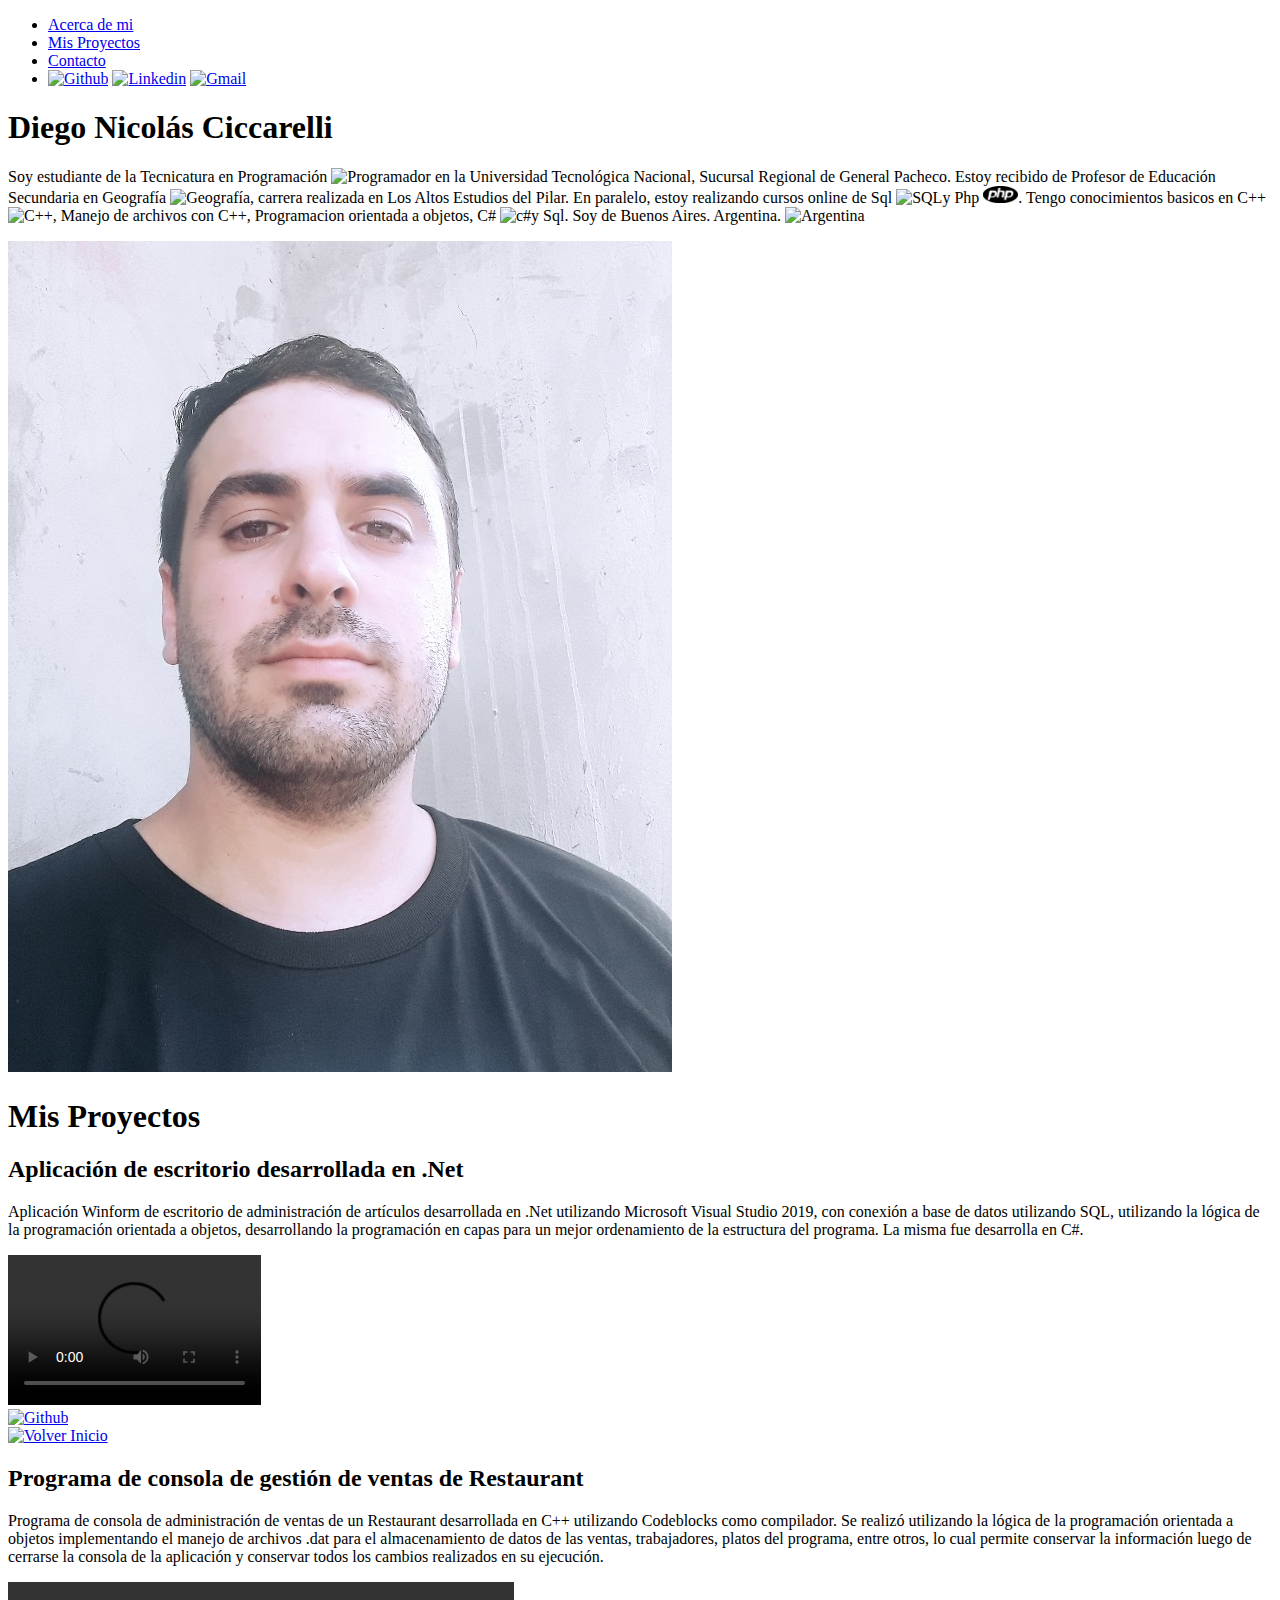
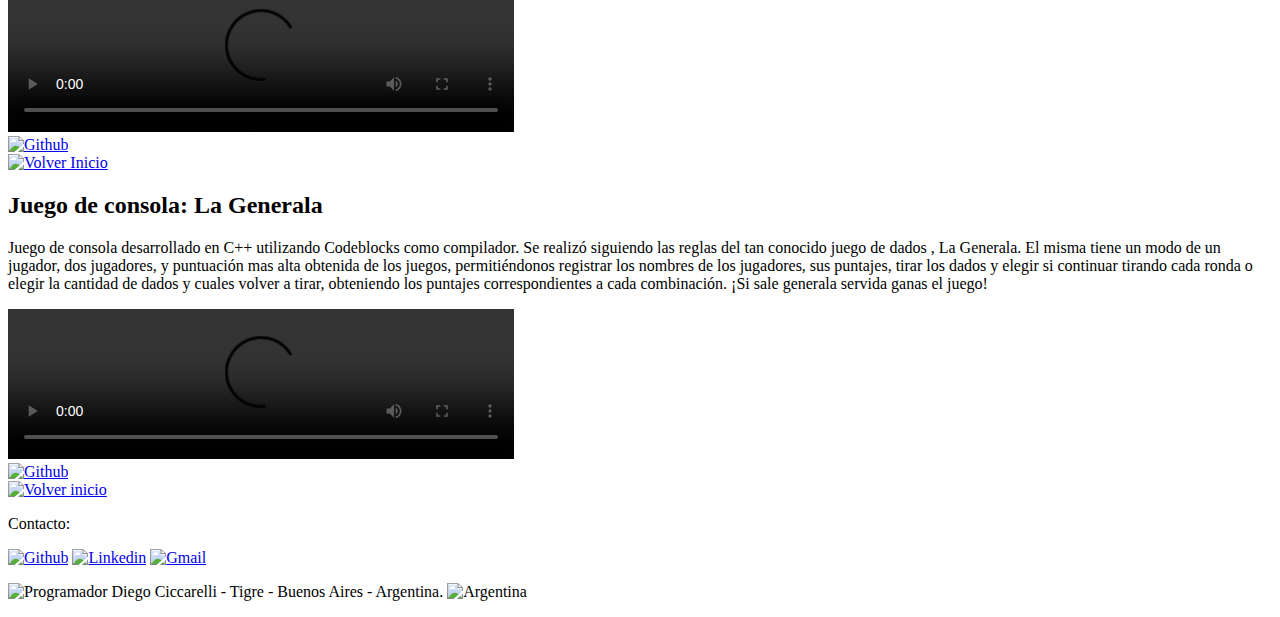
==== commit 13c7c284: "Cambios generales" ====
--- a/Index.html
+++ b/Index.html
@@ -28,17 +28,15 @@
                 </ul>    
             </nav>
         </div>
-        <div class = "sobremi">
-        <a name="sobremi-a"></a>
-            <h1 class="sobremi-h1">Diego Nicolás Ciccarelli </h1>
-            <div class = "TextoApartado">
-                <p class= "sobremi-p">Soy estudiante de la Tecnicatura en Programación <img  src='recursos/programa.png' alt="Programador" width="35px" > en la Universidad Tecnológica Nacional, Sucursal Regional de General Pacheco. Estoy recibido de Profesor de Educación Secundaria en Geografía <img  src='recursos/Geo.png' alt="Geografía" width="25px" >, carrera realizada en Los Altos Estudios del Pilar. 
-                    En paralelo, estoy realizando cursos online de Sql <img  src='recursos/Sql.png' alt="SQL" width="35px" >y Php <img  src='Recursos/Php.png' alt="PHP" width="35px" >. Tengo conocimientos basicos en C++ <img  src='recursos/LogoC++.png' alt="C++" width="25px" >, Manejo de archivos con C++, Programacion orientada a objetos, C# <img  src='recursos/CSHARP.png' alt="c#" width="25px" >y Sql. Soy de Buenos Aires. Argentina. <img  src='https://images.emojiterra.com/twitter/512px/1f1e6-1f1f7.png' alt="Argentina" width="20px" >  </p>
-                <img class="sobremi-perfil" src='Recursos/Perfil1.jpg' alt="Foto de perfil" >
-            </div>  
-        </div>
-            <div class = "primerapartado-winform">
-                <a name="primerapartado-a"></a>
+            <div class = "sobremi"><a name="sobremi-a"></a>
+                <h1 class="sobremi-h1">Diego Nicolás Ciccarelli </h1>
+                <div class = "TextoApartado">
+                    <p class= "sobremi-p">Soy estudiante de la Tecnicatura en Programación <img  src='recursos/programa.png' alt="Programador" width="35px" > en la Universidad Tecnológica Nacional, Sucursal Regional de General Pacheco. Estoy recibido de Profesor de Educación Secundaria en Geografía <img  src='recursos/Geo.png' alt="Geografía" width="25px" >, carrera realizada en Los Altos Estudios del Pilar. 
+                        En paralelo, estoy realizando cursos online de Sql <img  src='recursos/Sql.png' alt="SQL" width="35px" >y Php <img  src='Recursos/Php.png' alt="PHP" width="35px" >. Tengo conocimientos basicos en C++ <img  src='recursos/LogoC++.png' alt="C++" width="25px" >, Manejo de archivos con C++, Programacion orientada a objetos, C# <img  src='recursos/CSHARP.png' alt="c#" width="25px" >y Sql. Soy de Buenos Aires. Argentina. <img  src='https://images.emojiterra.com/twitter/512px/1f1e6-1f1f7.png' alt="Argentina" width="20px" >  </p>
+                    <img class="sobremi-perfil" src='Recursos/Perfil1.jpg' alt="Foto de perfil" >
+                </div>  
+            </div>
+            <div class = "primerapartado-winform"><a name="primerapartado-a"></a>
                 <h1 class="primerapartado-h1">Mis Proyectos </h1>
                 <h2 class="primerapartado-h2"> Aplicación de escritorio desarrollada en .Net</h2>  
                     <div class = "TextoApartado">
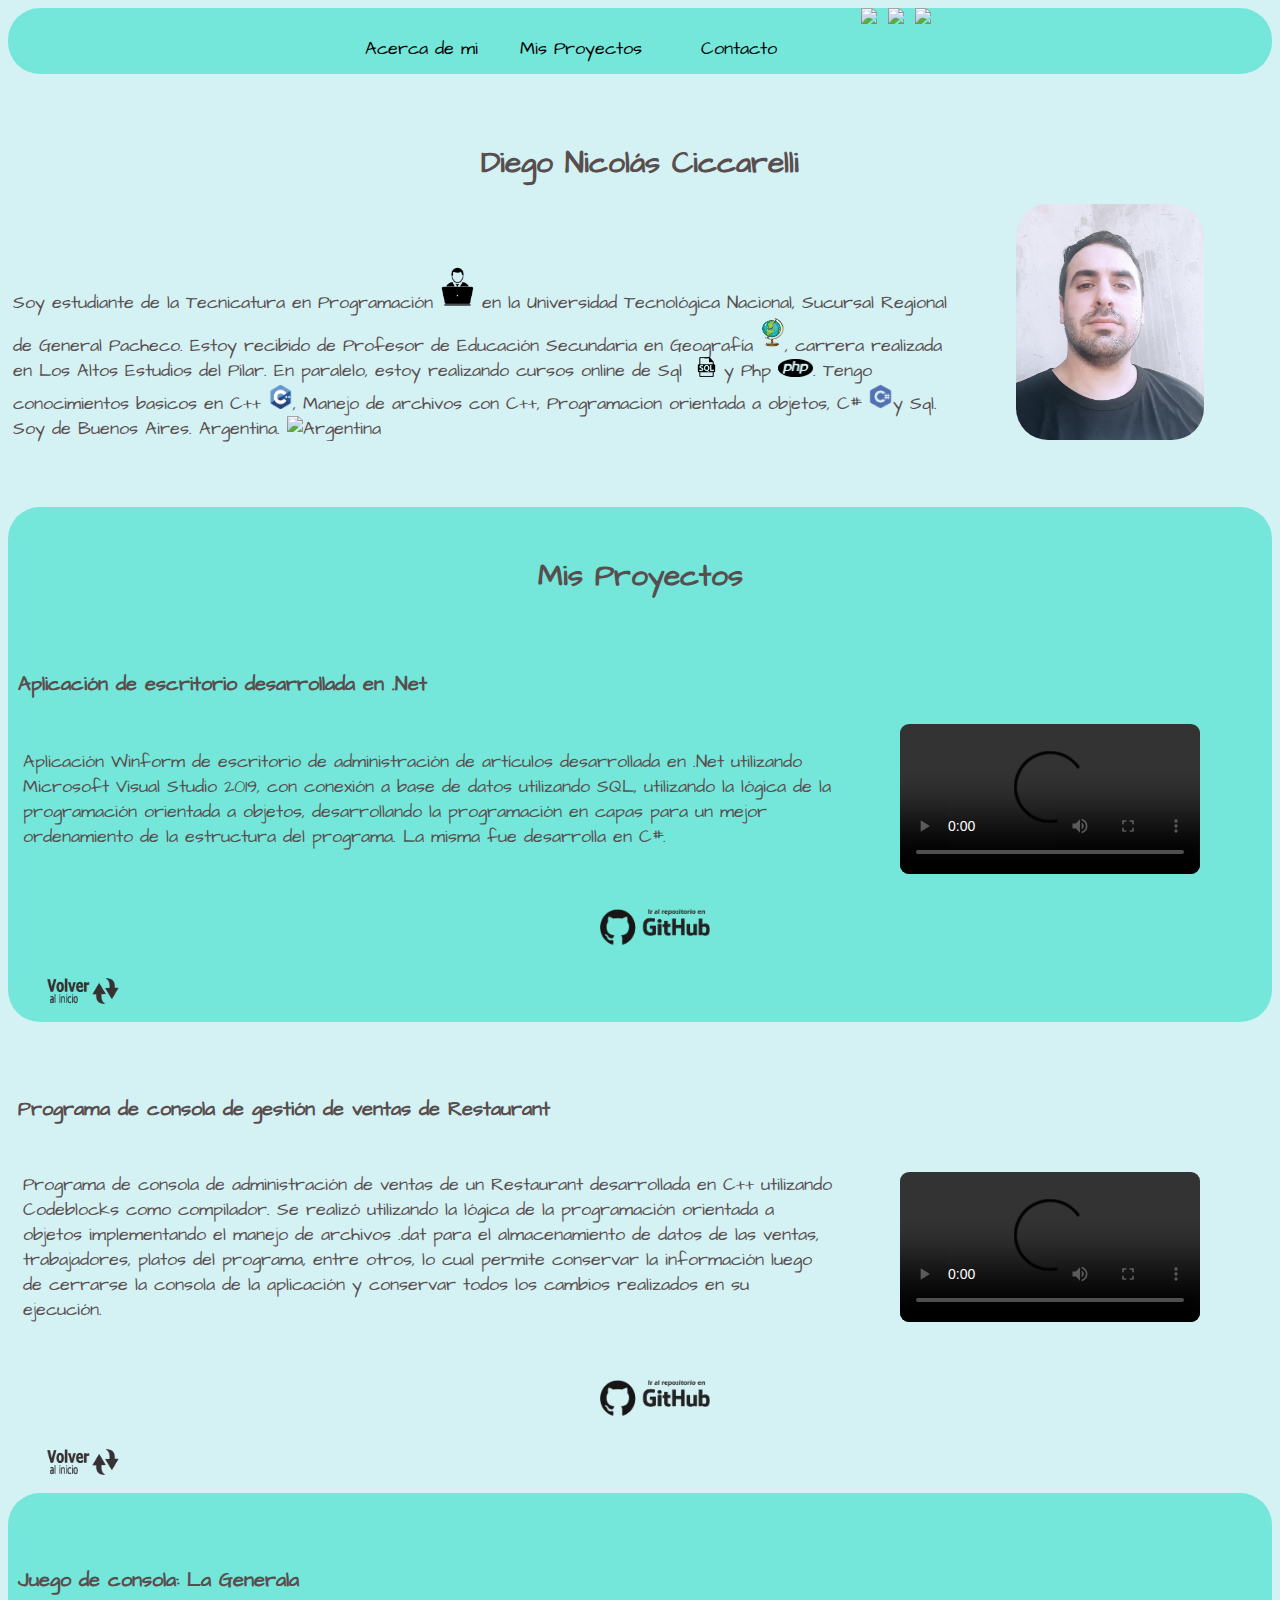
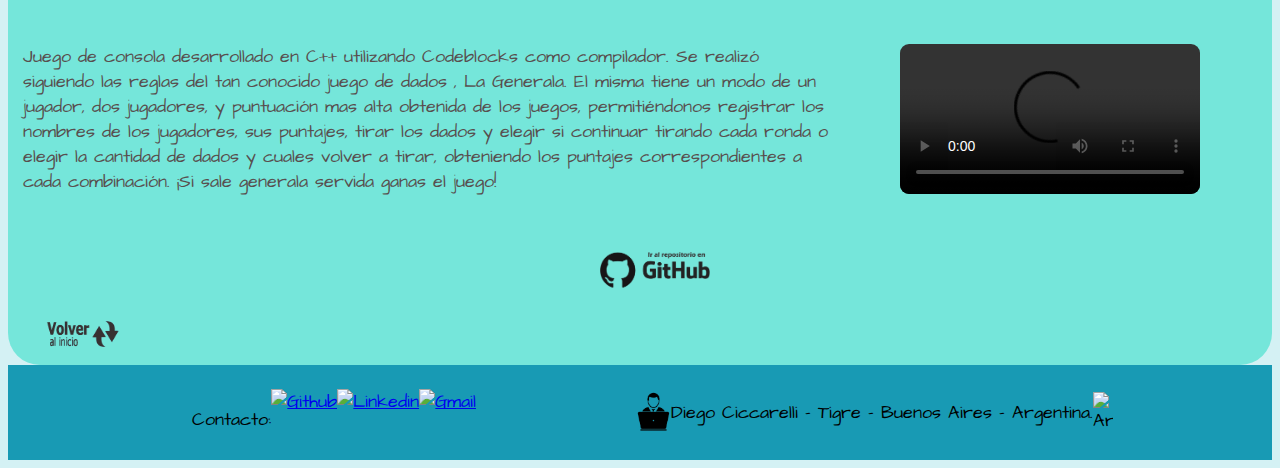
==== commit 46d214ce: "Cambio de estructura" ====
--- a/Index.html
+++ b/Index.html
@@ -6,7 +6,7 @@
         <meta name="viewport" content="width=device-width, initial-scale=1.0">
         <link rel="stylesheet" type= "text/css" href="estilo.css">
         <link href='https://cdn.jsdelivr.net/npm/boxicons@2.0.5/css/boxicons.min.css' rel='stylesheet'>
-        <link rel="icon" href ="recursos/programa.png">
+        <link rel="icon" href ="Recursos/programa.png">
         <link rel="preconnect" href="https://fonts.gstatic.com">
         <link href="https://fonts.googleapis.com/css2?family=Architects+Daughter&display=swap" rel="stylesheet">
         <title>Portfolio Diego Ciccarelli</title>
@@ -31,8 +31,8 @@
             <div class = "sobremi"><a name="sobremi-a"></a>
                 <h1 class="sobremi-h1">Diego Nicolás Ciccarelli </h1>
                 <div class = "TextoApartado">
-                    <p class= "sobremi-p">Soy estudiante de la Tecnicatura en Programación <img  src='recursos/programa.png' alt="Programador" width="35px" > en la Universidad Tecnológica Nacional, Sucursal Regional de General Pacheco. Estoy recibido de Profesor de Educación Secundaria en Geografía <img  src='recursos/Geo.png' alt="Geografía" width="25px" >, carrera realizada en Los Altos Estudios del Pilar. 
-                        En paralelo, estoy realizando cursos online de Sql <img  src='recursos/Sql.png' alt="SQL" width="35px" >y Php <img  src='Recursos/Php.png' alt="PHP" width="35px" >. Tengo conocimientos basicos en C++ <img  src='recursos/LogoC++.png' alt="C++" width="25px" >, Manejo de archivos con C++, Programacion orientada a objetos, C# <img  src='recursos/CSHARP.png' alt="c#" width="25px" >y Sql. Soy de Buenos Aires. Argentina. <img  src='https://images.emojiterra.com/twitter/512px/1f1e6-1f1f7.png' alt="Argentina" width="20px" >  </p>
+                    <p class= "sobremi-p">Soy estudiante de la Tecnicatura en Programación <img  src='Recursos/programa.png' alt="Programador" width="35px" > en la Universidad Tecnológica Nacional, Sucursal Regional de General Pacheco. Estoy recibido de Profesor de Educación Secundaria en Geografía <img  src='Recursos/Geo.png' alt="Geografía" width="25px" >, carrera realizada en Los Altos Estudios del Pilar. 
+                        En paralelo, estoy realizando cursos online de Sql <img  src='Recursos/Sql.png' alt="SQL" width="35px" >y Php <img  src='Recursos/Php.png' alt="PHP" width="35px" >. Tengo conocimientos basicos en C++ <img  src='Recursos/LogoC++.png' alt="C++" width="25px" >, Manejo de archivos con C++, Programacion orientada a objetos, C# <img  src='Recursos/CSHARP.png' alt="c#" width="25px" >y Sql. Soy de Buenos Aires. Argentina. <img  src='https://images.emojiterra.com/twitter/512px/1f1e6-1f1f7.png' alt="Argentina" width="20px" >  </p>
                     <img class="sobremi-perfil" src='Recursos/Perfil1.jpg' alt="Foto de perfil" >
                 </div>  
             </div>
@@ -41,49 +41,50 @@
                 <h2 class="primerapartado-h2"> Aplicación de escritorio desarrollada en .Net</h2>  
                     <div class = "TextoApartado">
                         <p class="primerapartado-p">Aplicación Winform de escritorio de administración de artículos desarrollada en .Net utilizando Microsoft Visual Studio 2019, con conexión a base de datos utilizando SQL, utilizando la lógica de la programación orientada a objetos, desarrollando la programación en capas para un mejor ordenamiento de la estructura del programa. La misma fue desarrolla en C#. </p>
-                        <video class ="Proyecto1" src="recursos/Winforms.mp4" alt='Winform' width="20%" controls>  
+                        <video class ="Proyecto1" src="Recursos/Winforms.mp4" alt='Winform' width="20%" controls>  
                     </div> 
                 <div class="socialmedia">
                     <a target ="_blank" href = "https://github.com/Vevusse/TPWinform_Campostano_Ciccarelli">
-                    <img class = "iconogit" src = 'recursos/Repositorio.png' alt='Github' width="120px" height="50px">
+                    <img class = "iconogit" src = 'Recursos/Repositorio.png' alt='Github' width="120px" height="50px">
                     </a>
                 </div>
                 <div class= "volverinicio">
                     <a href = "Index.html">
-                    <img class = "inicio" src = 'recursos/volver.png' alt='Volver Inicio' width="80px" height="40px"></a>
+                    <img class = "inicio" src = 'Recursos/volver.png' alt='Volver Inicio' width="80px" height="40px"></a>
                 </div> 
             </div> 
             <div class = "primerapartado-restaurant"><a name="primerapartado-c++"></a>
                 <h2 class="primerapartado-h2">Programa de consola de gestión de ventas de Restaurant</h2>  
                     <div class = "TextoApartado">
                         <p class="primerapartado-p">Programa de consola de administración de ventas de un Restaurant desarrollada en C++ utilizando Codeblocks como compilador. Se realizó utilizando la lógica de la programación orientada a objetos implementando el manejo de archivos .dat para el almacenamiento de datos de las ventas, trabajadores, platos del programa, entre otros, lo cual permite conservar la información luego de cerrarse la consola de la aplicación y conservar todos los cambios realizados en su ejecución.</p>
-                        <video class ="Proyecto1" src="recursos/Restaurant.mp4" alt='Restaurant' width="40%" controls>
+                        <video class ="Proyecto1" src="Recursos/Restaurant.mp4" alt='Restaurant' width="40%" controls>
                     </div>
                     <div class="socialmedia">
                         <a target ="_blank" href = "https://github.com/diegonicolasciccarelli/Aplicacion-de-consola-Restaurant">
-                        <img class = "iconogit" src = 'recursos/Repositorio.png' alt='Github' width="120px" height="50px"></a>
+                        <img class = "iconogit" src = 'Recursos/Repositorio.png' alt='Github' width="120px" height="50px"></a>
                     </div>
                     <div class= "volverinicio">
                         <a href = "Index.html">
-                        <img class="inicio" src = 'recursos/volver.png' alt='Volver Inicio' width="80px" height="40px"></a>
+                        <img class="inicio" src = 'Recursos/volver.png' alt='Volver Inicio' width="80px" height="40px"></a>
                     </div> 
             </div> 
             <div class = "primerapartado-generala"><a name="primerapartado-generala"></a>
                 <h2 class="primerapartado-h2">Juego de consola: La Generala</h2>  
                 <div class = "TextoApartado">
                     <p class="primerapartado-p">Juego de consola desarrollado en C++ utilizando Codeblocks como compilador. Se realizó siguiendo las reglas del tan conocido juego de dados , La Generala. El misma tiene un modo de un jugador, dos jugadores, y puntuación mas alta obtenida de los juegos, permitiéndonos registrar los nombres de los jugadores, sus puntajes, tirar los dados y elegir si continuar tirando cada ronda o elegir la cantidad de dados y cuales volver a tirar, obteniendo los puntajes correspondientes a cada combinación. ¡Si sale generala servida ganas el juego!</p>
-                    <video class ="Proyecto1" src="recursos/Generala.mp4" alt='Winform' width="40%" controls>
+                    <video class ="Proyecto1" src="Recursos/Generala.mp4" alt='Winform' width="40%" controls>
                 </div>
                 <div class="socialmedia">                                                                                             
                     <a target ="_blank" href = "https://github.com/diegonicolasciccarelli/Juego-Generala-c-">
-                    <img class = "iconogit" src = 'recursos/Repositorio.png' alt='Github' width="120px" height="50px"></a>
+                    <img class = "iconogit" src = 'Recursos/Repositorio.png' alt='Github' width="120px" height="50px"></a>
                 </div>
                 <div class= "volverinicio">
                     <a href = "Index.html">
-                    <img class = "inicio" src = 'recursos/volver.png' alt='Volver inicio' width="80px" height="40px"></a>
+                    <img class = "inicio" src = 'Recursos/volver.png' alt='Volver inicio' width="80px" height="40px"></a>
                 </div>
             </div>     
         </div> 
+        
         <footer class="footer">
             <a name="Contacto"></a>
             <div class="container footer__caption">
@@ -96,7 +97,7 @@
                     <a target ="_blank" href = "mailto:ciccarelli.diegonicolas@gmail.com">
                     <img class = "Gmailicono" src = 'https://cdn.icon-icons.com/icons2/2631/PNG/512/gmail_new_logo_icon_159149.png' alt='Gmail' width="20px" height="20px"></a>
                 </div>
-                <p class="primerapartado-p"><img  src='recursos/programa.png' alt="Programador" width="35px" > Diego Ciccarelli - Tigre - Buenos Aires - Argentina. <img  src='https://images.emojiterra.com/twitter/512px/1f1e6-1f1f7.png' alt="Argentina" width="20px" ></p>
+                <p class="primerapartado-p"><img  src='Recursos/programa.png' alt="Programador" width="35px" > Diego Ciccarelli - Tigre - Buenos Aires - Argentina. <img  src='https://images.emojiterra.com/twitter/512px/1f1e6-1f1f7.png' alt="Argentina" width="20px" ></p>
             </div>
         </footer>
     </body>
--- a/estilo.css
+++ b/estilo.css
@@ -0,0 +1,156 @@
+body {
+    background-color: #D4F1F4;
+    background-size: 100% auto, 100% ;
+    
+    font-family: 'Architects Daughter', cursive;
+    font-size: 18px;
+    color:rgb(88, 78, 78);
+}  
+nav{
+    position:relative;
+    margin:auto;
+    width:100%;
+    height: auto;
+    background:#75E6DA;
+    border-radius:2rem;
+}
+nav ul{
+    position:relative;
+    margin:auto;
+    width:50%;
+    text-align:center;
+}
+nav ul li{
+    display:inline-block ;
+    width:24%;
+    line-height: 50px;
+    list-style:none;  
+}
+nav ul li a{
+    color:black;
+    text-decoration:rgb(130, 130, 252);
+    text-align:center;   
+    display:inline-flex;
+}
+nav ul li a:hover{
+    background-color: #D4F1F4;  
+}
+.sobremi-h1{
+    font-size: 30px;
+    text-align: center;
+    padding: 5px;
+    margin-top: 5%;
+    margin-bottom:10px;
+
+}
+.sobremi-h2{
+    font-size: 20px;
+    text-align: center;
+    padding: 5px;
+    display: flex;
+   
+}
+.sobremi-perfil{
+    border-radius:2rem;
+    align-items: right;
+    display: flex;
+    width: 15%;
+    height: 25%;
+    margin-right: 5%;
+    margin-left: 5% ;
+    margin-bottom: 5%;
+}
+.volverinicio{
+
+    display: flex;
+    width: 80%;
+    height: 80%;
+    align-items: left;
+    margin-top:5px;
+    margin-left: 30px;
+}
+.primerapartado-h1{
+    font-size: 30px;
+    text-align: center;
+    padding: 5px;
+    margin-top: 3%;
+    align-items: justify;
+}
+.primerapartado-h2{
+    font-size: 20px;
+    text-align: left;
+    padding: 5px;
+    display: flex;
+    margin-top: 5%;
+}
+.primerapartado-p{
+    display: flex;
+    align-items: center;
+    padding: 5px;
+}
+.TextoApartado{
+    display: flex;
+    align-items: center;
+    padding: 5px;
+    
+}
+.iconogit:hover{
+    background-color: #189AB4;
+    border-radius: 2rem;
+}
+.inicio:hover{
+    background-color: #189AB4;
+    border-radius: 2rem;
+}
+.Proyecto1{
+
+    align-items: right;
+    display: flex;
+    width: 50%;
+    height: 50%;
+    margin-right: 5%;
+    margin-left: 5% ;
+    border-radius:0.5em;
+}
+.primerapartado-winform{
+
+    background-color: #75E6DA;
+    position:relative;
+    margin:auto;
+    text-align:left;
+    padding:5px;
+    border-radius:2rem;
+}
+.primerapartado-restaurant{
+    background-color: #D4F1F4;
+    position:relative;
+    margin:auto;
+    text-align:left;
+    padding:5px;
+    border-radius:2rem;
+}
+.primerapartado-generala{
+    background-color: #75E6DA;
+    position:relative;
+    margin:auto;
+    text-align:left;
+    padding:5px;
+    border-radius:2rem;
+}
+.footer{
+    background: #189AB4;
+    color:black;
+    
+}
+.footer__caption{
+    display: flex;
+    flex-wrap: wrap-reverse;
+    justify-content: space-evenly;
+}
+.socialmedia{
+    margin-top: 24px;
+    display: flex;
+    margin-bottom: 10px;
+    margin-left: 30px;
+    justify-content: space-evenly;  
+}
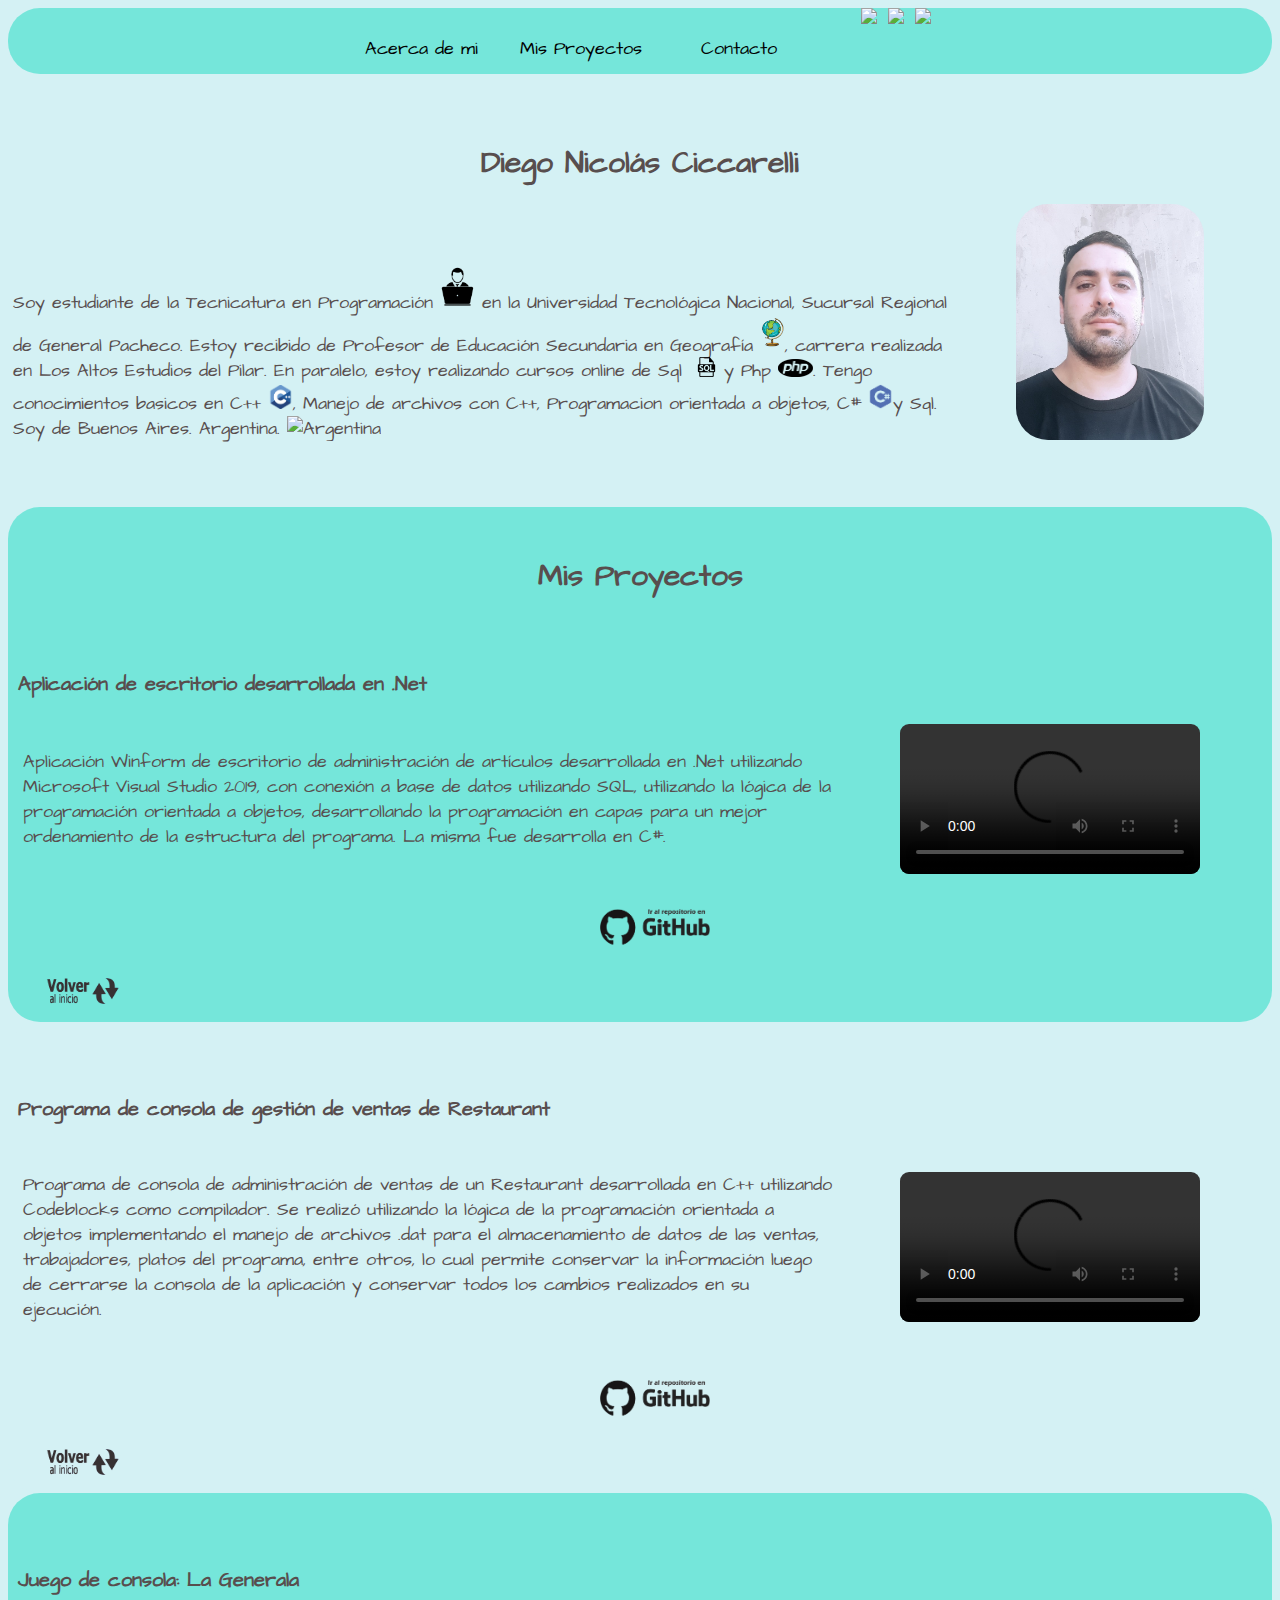
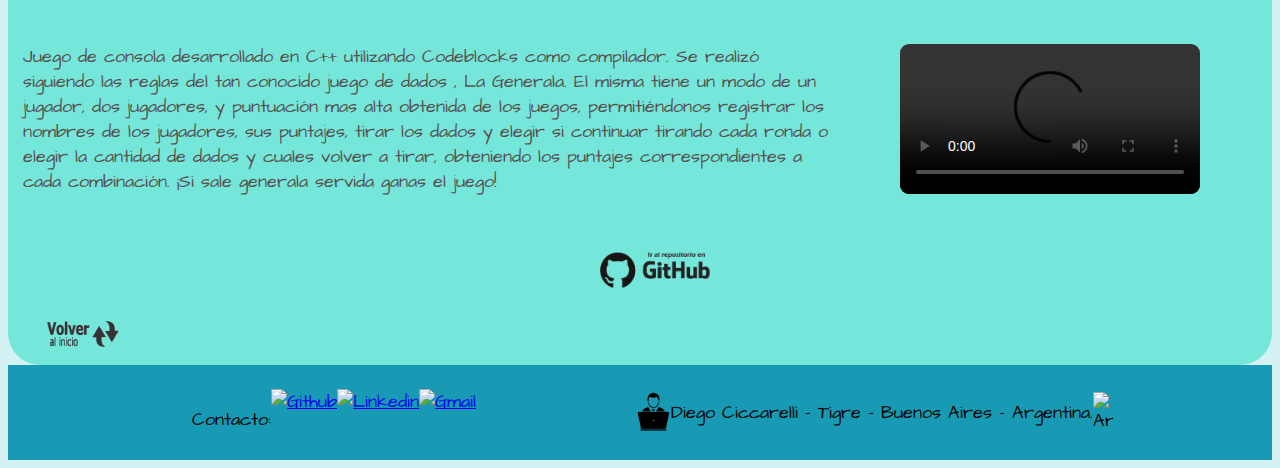
==== commit 180c8394: "Cambios generales" ====
--- a/Index.html
+++ b/Index.html
@@ -49,7 +49,7 @@
                     </a>
                 </div>
                 <div class= "volverinicio">
-                    <a href = "Index.html">
+                    <a href = "index.html">
                     <img class = "inicio" src = 'Recursos/volver.png' alt='Volver Inicio' width="80px" height="40px"></a>
                 </div> 
             </div> 
@@ -64,7 +64,7 @@
                         <img class = "iconogit" src = 'Recursos/Repositorio.png' alt='Github' width="120px" height="50px"></a>
                     </div>
                     <div class= "volverinicio">
-                        <a href = "Index.html">
+                        <a href = "index.html">
                         <img class="inicio" src = 'Recursos/volver.png' alt='Volver Inicio' width="80px" height="40px"></a>
                     </div> 
             </div> 
@@ -79,7 +79,7 @@
                     <img class = "iconogit" src = 'Recursos/Repositorio.png' alt='Github' width="120px" height="50px"></a>
                 </div>
                 <div class= "volverinicio">
-                    <a href = "Index.html">
+                    <a href = "index.html">
                     <img class = "inicio" src = 'Recursos/volver.png' alt='Volver inicio' width="80px" height="40px"></a>
                 </div>
             </div>     
